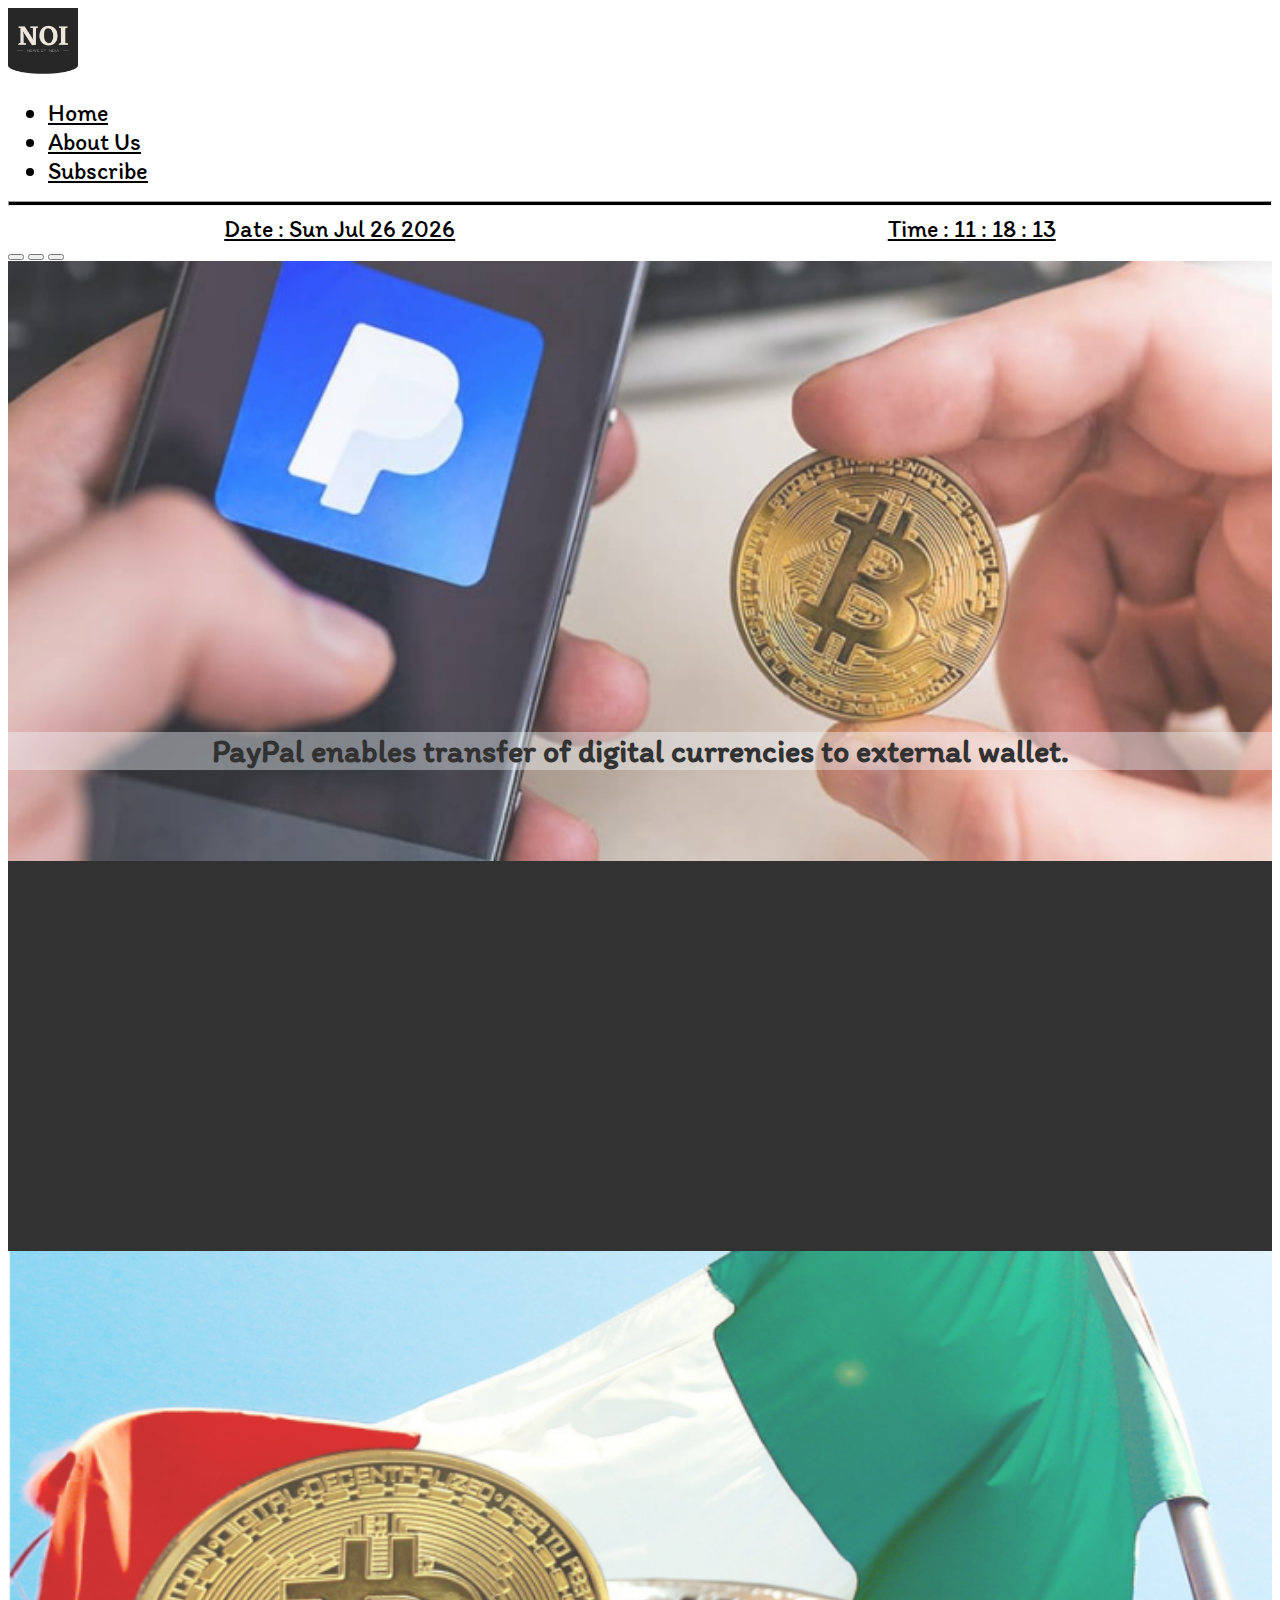
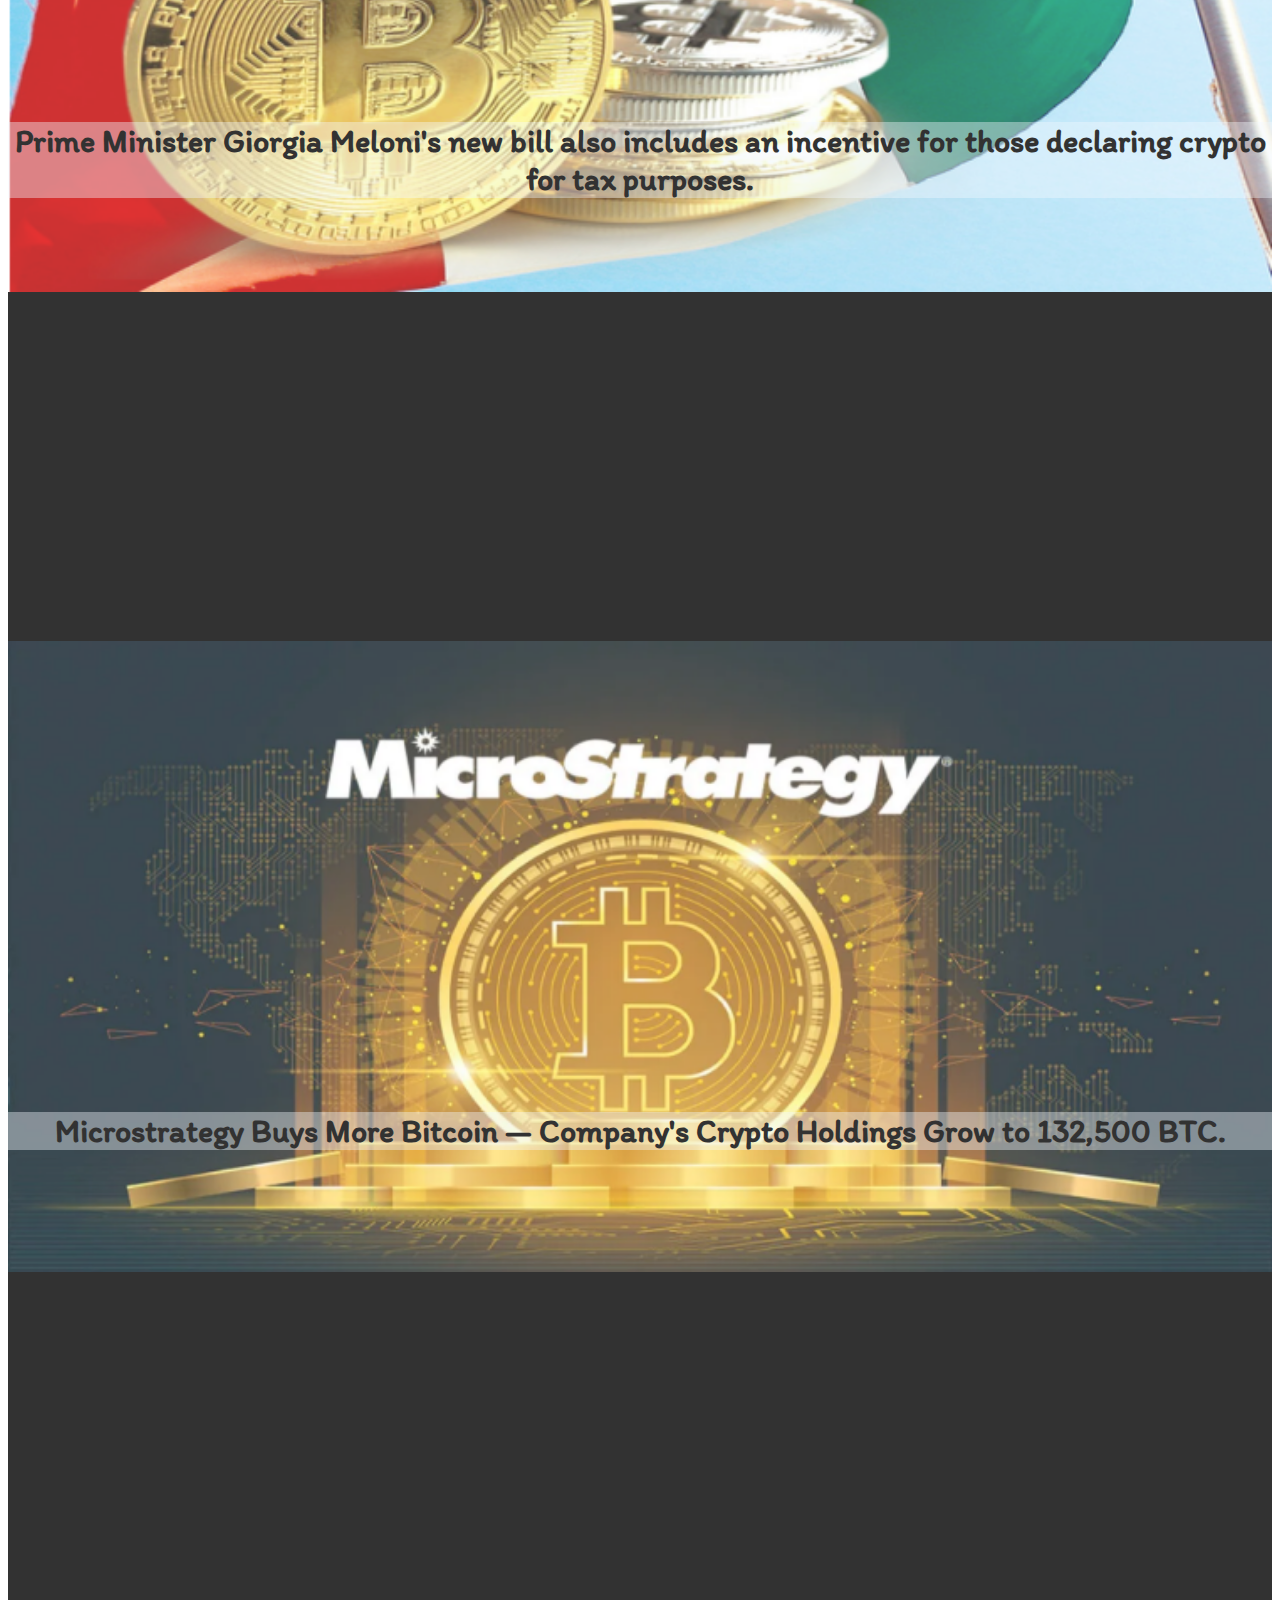
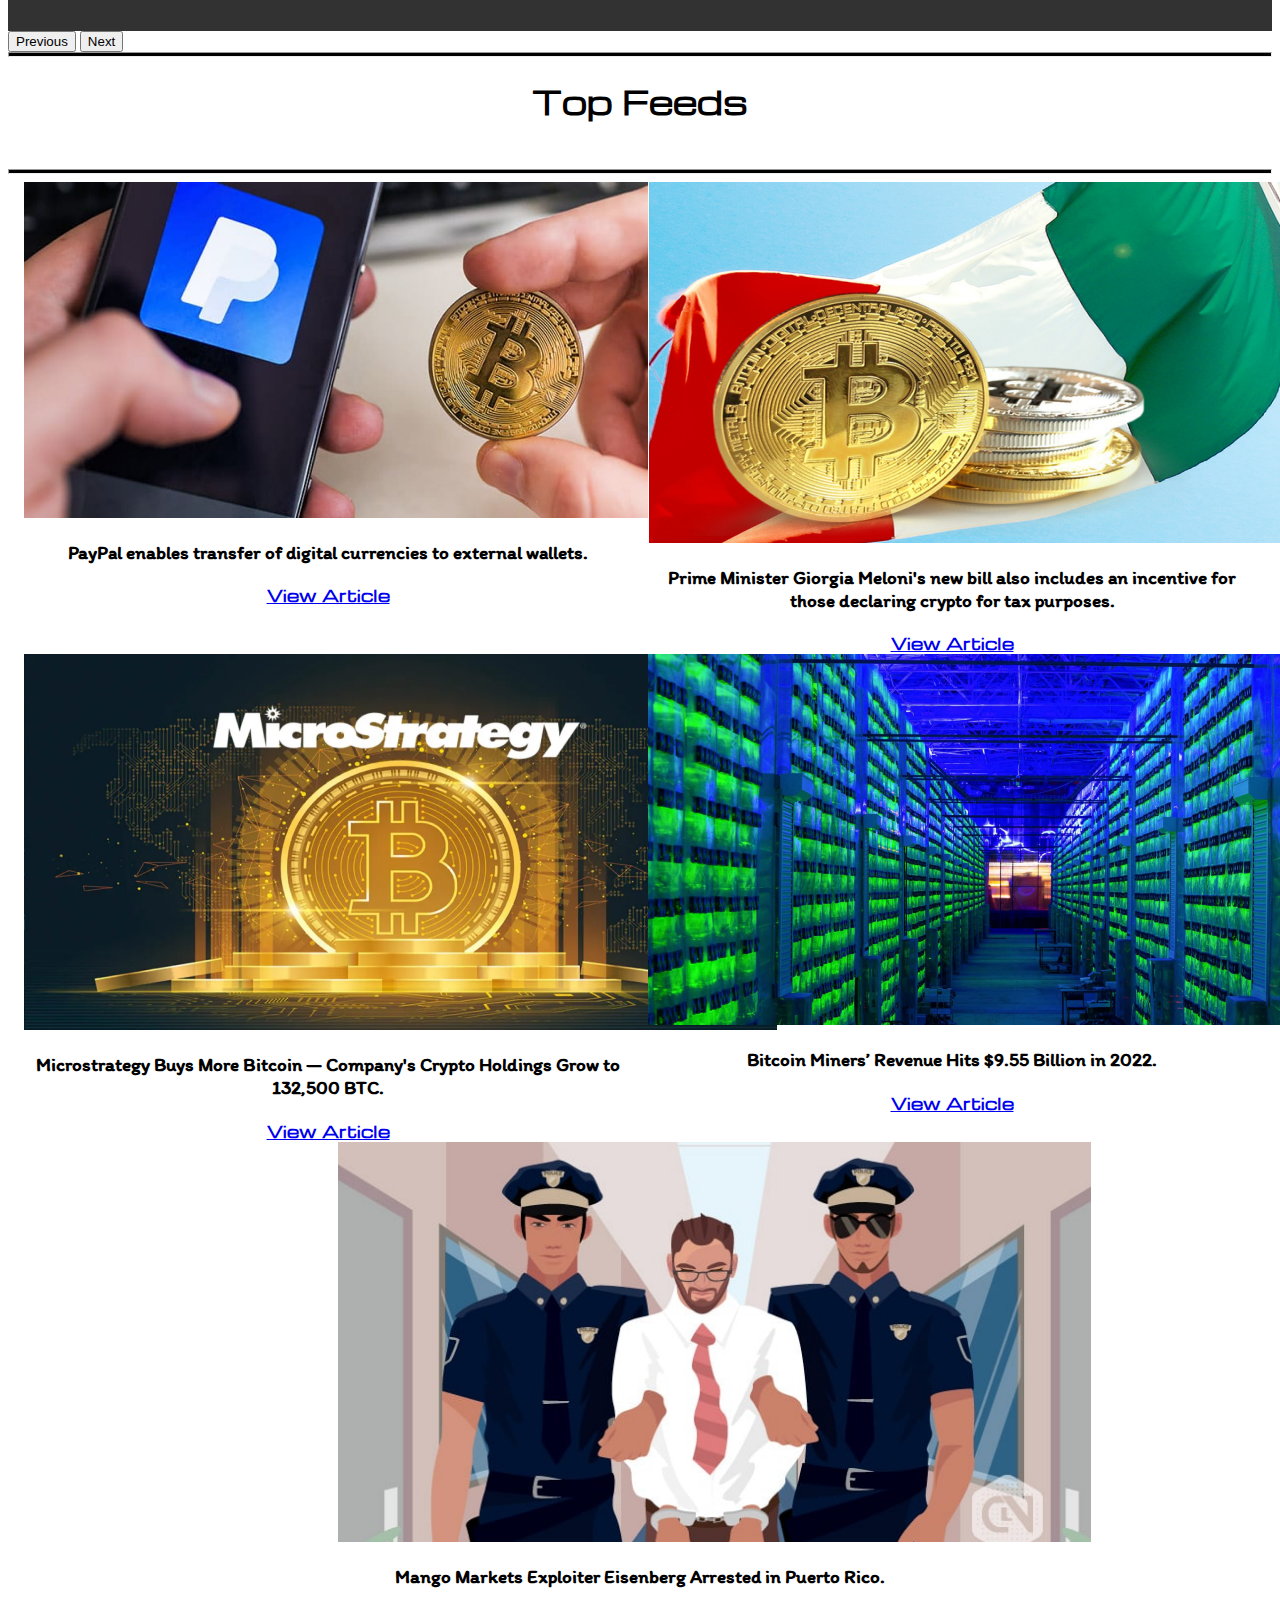
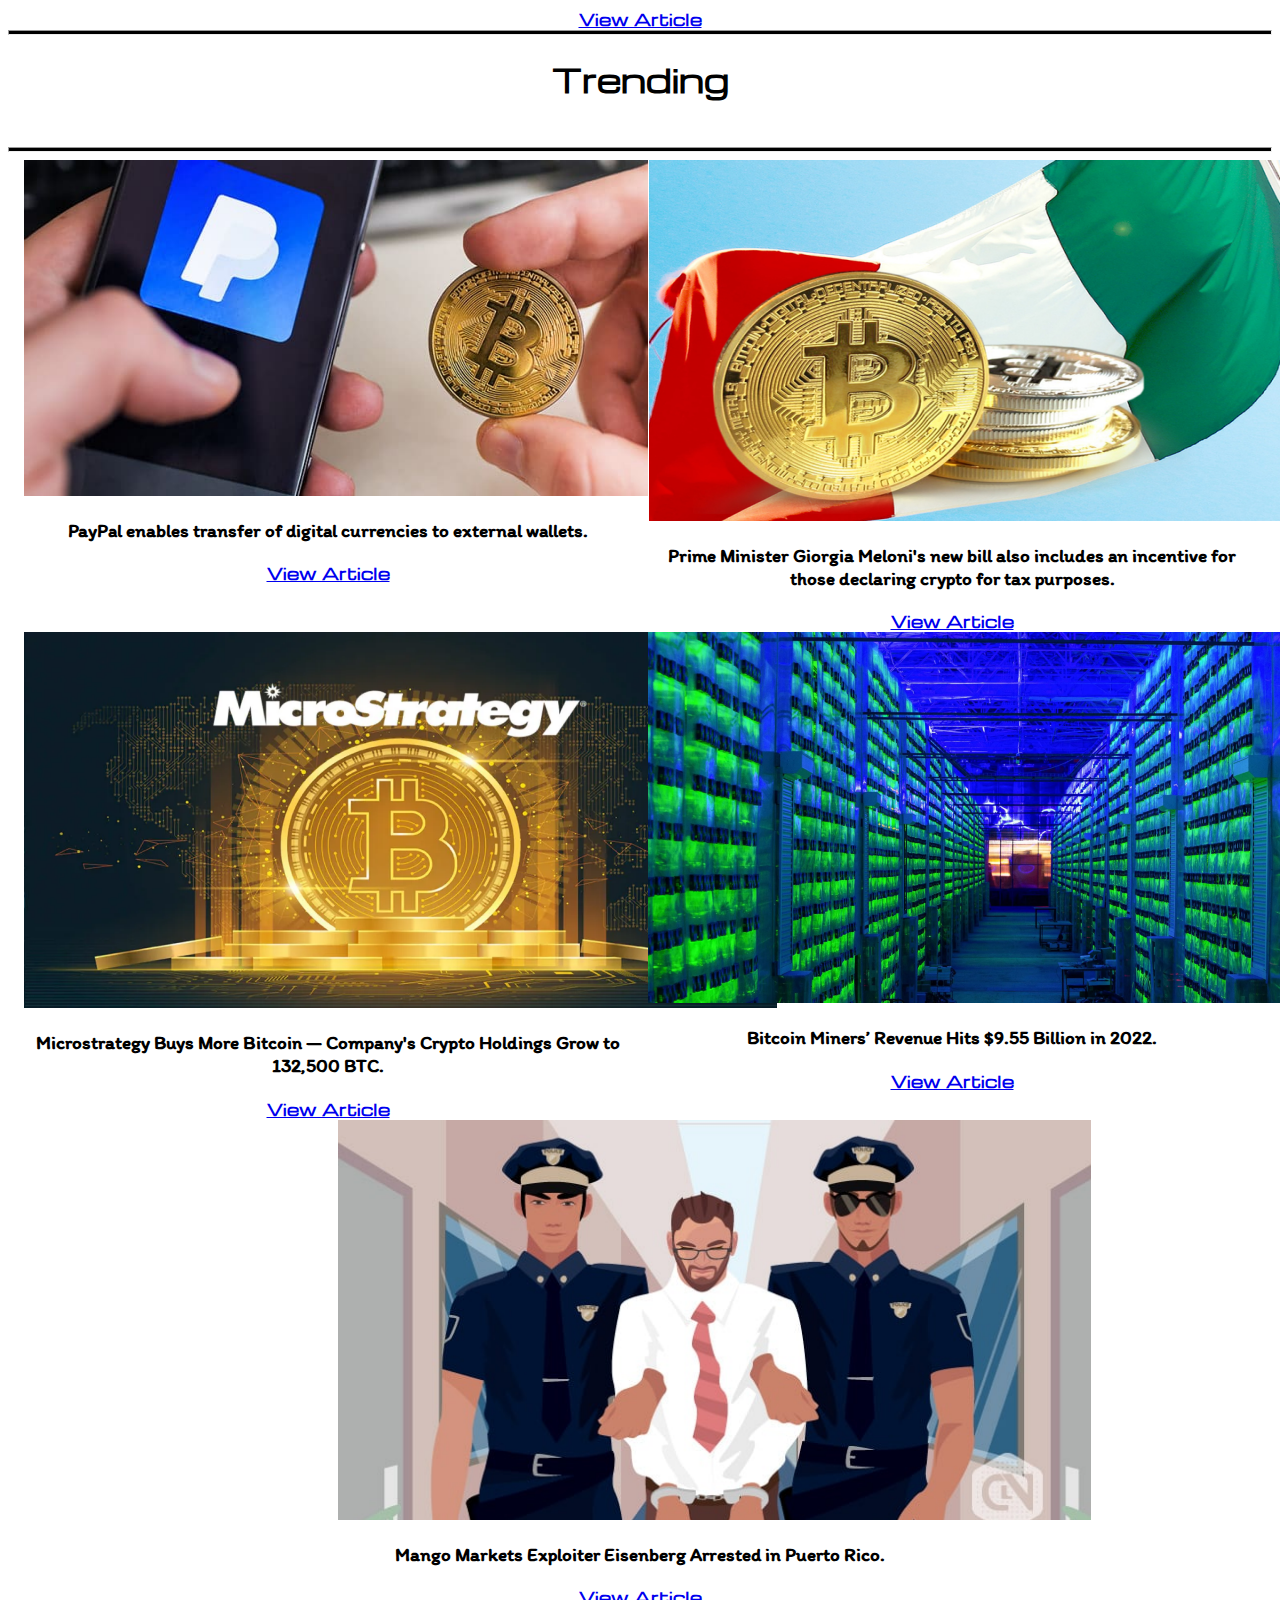
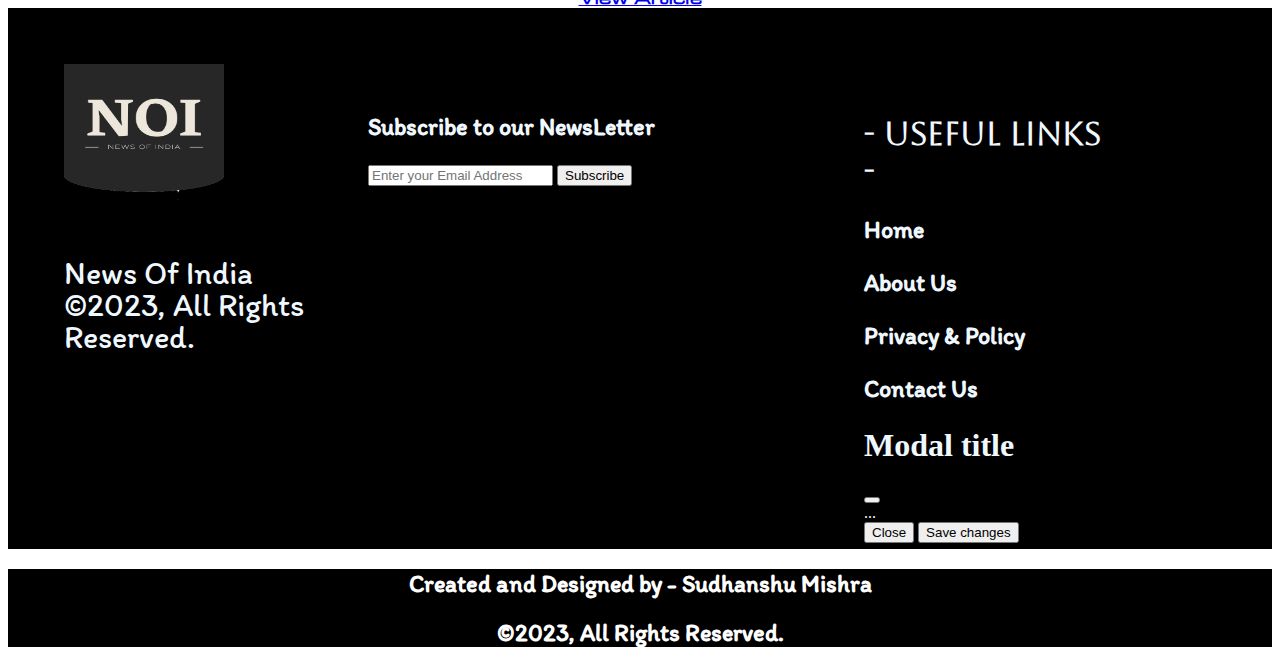
==== index.html @ 15b489b8 "Add files via upload" ====
<!DOCTYPE html>
<html lang="en">
<head>
    <meta charset="UTF-8">
    <meta http-equiv="X-UA-Compatible" content="IE=edge">
    <meta name="viewport" content="width=device-width, initial-scale=1.0">
    <link rel="stylesheet" href="style.css">
    <link href="https://cdn.jsdelivr.net/npm/bootstrap@5.3.0-alpha1/dist/css/bootstrap.min.css" rel="stylesheet"
        integrity="sha384-GLhlTQ8iRABdZLl6O3oVMWSktQOp6b7In1Zl3/Jr59b6EGGoI1aFkw7cmDA6j6gD" crossorigin="anonymous">
        <link rel="shortcut icon" href="images/NoI.png" type="image/x-icon">
    <title>News Of India</title>
</head>
<body>
    <div class="header  container">
        <nav class="navbar navbar-expand-lg bg-tertiary" >
            <img src="images/NoI.png" alt="NoI" id="logo" >
          <div class="container-fluid mx-5">
              <ul class="navbar-nav me-auto mb-2 mb-lg-0">
                  <li class="nav-item mx-3">
                    <a class="nav-link" id="navv" aria-current="page" href="#">Home</a>
                  </li>
                  <li class="nav-item mx-3" >
                    <a class="nav-link" id="navv" href="#">About Us</a>
                  </li>
                  <li class="nav-item mx-3" >
                    <a class="nav-link" id="navv" href="#email">Subscribe</a>
                  </li>
              </ul>
            </div>
            
            <!-- ------------------------------------off canvas----------------------------------------------- -->
    <button class="hamburger btn" type="button" width="35" height="35" data-bs-toggle="offcanvas" data-bs-target="#offcanvasExample" aria-controls="offcanvasExample">
             <svg xmlns="http://www.w3.org/2000/svg" width="35" height="35" fill="currentColor" class="hamburger bi bi-list" viewBox="0 0 16 16" type="button" data-bs-toggle="offcanvas" data-bs-target="#offcanvasExample" aria-controls="offcanvasExample">
             <path fill-rule="evenodd" d="M2.5 12a.5.5 0 0 1 .5-.5h10a.5.5 0 0 1 0 1H3a.5.5 0 0 1-.5-.5zm0-4a.5.5 0 0 1 .5-.5h10a.5.5 0 0 1 0 1H3a.5.5 0 0 1-.5-.5zm0-4a.5.5 0 0 1 .5-.5h10a.5.5 0 0 1 0 1H3a.5.5 0 0 1-.5-.5z"/>
              </svg>
    </button>
<div class="hm">
<div class="offcanvas offcanvas-start" tabindex="-1" id="offcanvasExample" aria-labelledby="offcanvasExampleLabel">
  <div class="offcanvas-header">
    <!-- <h5 class="offcanvas-title" id="offcanvasExampleLabel">Offcanvas</h5> -->
    <button type="button" class="btn-close" data-bs-dismiss="offcanvas" aria-label="Close"></button>
  </div>
  <div class="offcanvas-body">
    <!-- <div>
      Some text as placeholder. In real life you can have the elements you have chosen. Like, text, images, lists, etc.
    </div>
    <div class="dropdown mt-3">
      <button class="btn btn-secondary dropdown-toggle" type="button" data-bs-toggle="dropdown">
        Dropdown button
      </button>
      <ul class="dropdown-menu">
        <li><a class="dropdown-item" href="#">Action</a></li>
        <li><a class="dropdown-item" href="#">Another action</a></li>
        <li><a class="dropdown-item" href="#">Something else here</a></li>
      </ul>
    </div> -->
    <nav class="navbar navbar-expand-lg bg-tertiary" >
      <!-- <img src="images/NoI.png" alt="NoI" id="logo" > -->
    <div class="container-fluid mx-5">
        <ul class="navbar-nav me-auto mb-2 mb-lg-0">
            <li class="nav-itemm mx-3">
              <a class="nav-link" id="navv" aria-current="page" href="#">Home</a>
            </li>
            <li class="nav-itemm mx-3" >
              <a class="nav-link" id="navv" href="#">About Us</a>
            </li>
            <li class="nav-itemm mx-3" >
              <a class="nav-link" id="navv" href="#email">Subscribe</a>
            </li>
        </ul>
      </div>
  </div>
</div>
</div>
<!-- ------------------------------------off canvas----------------------------------------------- -->
</nav>

  </div>
  <hr class="hr">
    <div class="dt my-4">
        <u>
        <div class="date" id="date">
          <!-- Date - 23/02/2023 -->
          Date - DD/MM/YYYY
        </div>
        </u>
        <u>
        <div class="time" id="time">
        <!-- Time - 10:25:50 -->
        Time - HH:MM:SS
        </div>
        </u>
    </div>

    <div id="carouselExampleIndicators" class="carousel slide container">
        <div class="carousel-indicators">
          <button type="button" data-bs-target="#carouselExampleIndicators" data-bs-slide-to="0" class="active" aria-current="true" aria-label="Slide 1"></button>
          <button type="button" data-bs-target="#carouselExampleIndicators" data-bs-slide-to="1" aria-label="Slide 2"></button>
          <button type="button" data-bs-target="#carouselExampleIndicators" data-bs-slide-to="2" aria-label="Slide 3"></button>
        </div>
        <div class="carousel-inner">
          <div class="carousel-item active">
            <div class="content" style="background-image: url(images/news1.png);">
                <h1 class="heading">
                  PayPal enables transfer of digital currencies to external wallet.
                </h1>
            </div>
          </div>
          <div class="carousel-item">
            <div class="content" style="background-image: url(images/news2.png) ;">
              <h1 class="heading">
                Prime Minister Giorgia Meloni's new bill also includes an incentive for those declaring crypto for tax purposes.
              </h1>
            </div>
          </div>
          <div class="carousel-item">
            <div class="content" style="background-image: url(images/news3.png) ;">
              <h1 class="heading">
                Microstrategy Buys More Bitcoin — Company's Crypto Holdings Grow to
                132,500 BTC.
                
                </h1>
            </div>
          </div>
        </div>
        <button class="carousel-control-prev" type="button" data-bs-target="#carouselExampleIndicators" data-bs-slide="prev">
          <span class="carousel-control-prev-icon" aria-hidden="true"></span>
          <span class="visually-hidden">Previous</span>
        </button>
        <button class="carousel-control-next" type="button" data-bs-target="#carouselExampleIndicators" data-bs-slide="next">
          <span class="carousel-control-next-icon" aria-hidden="true"></span>
          <span class="visually-hidden">Next</span>
        </button>
      </div>
      <hr class="hr my-5">
      <div class="tf container">
        <h1>Top Feeds</h1>
        <br>
        <hr class="hr">
        <div class="feeds">

        <div class="card my-4" style="width: 38rem;">
          <img src="images/news1.png" class="card-img-top" alt="...">
          <div class="card-body">
            
            <p class="card-text">PayPal enables transfer of digital currencies to external wallets.</p>
            <a href="#" class="btn btn-primary">View Article</a>
          </div>
        </div>

        <div class="card my-4" style="width: 38rem;">
          <img src="images/news2.png" class="card-img-top" alt="...">
          <div class="card-body">
            
            <p class="card-text">Prime Minister Giorgia Meloni's new bill also includes an incentive for those declaring
              crypto for tax purposes.</p>
            <a href="#" class="btn btn-primary">View Article</a>
          </div>
        </div>

        <div class="card my-4" style="width: 38rem;">
          <img src="images/news3.png" class="card-img-top" alt="...">
          <div class="card-body">
            
            <p class="card-text">Microstrategy Buys More Bitcoin — Company's Crypto Holdings Grow to
              132,500 BTC.</p>
            <a href="#" class="btn btn-primary">View Article</a>
          </div>
        </div>

        <div class="card my-4" style="width: 38rem;">
          <img src="images/news4.png" class="card-img-top" alt="...">
          <div class="card-body">
            
            <p class="card-text">Bitcoin Miners’ Revenue Hits $9.55 Billion in 2022.</p>
            <a href="#" class="btn btn-primary">View Article</a>
          </div>
        </div>

        <div class="card my-4" style="width: 38rem;">
          <img src="images/news5.png" class="card-img-top" alt="...">
          <div class="card-body">
            
            <p class="card-text">Mango Markets Exploiter Eisenberg Arrested in Puerto Rico.</p>
            <a href="#" class="btn btn-primary">View Article</a>
          </div>
        </div>

      </div>
      </div>

      <hr class="hr my-5">
      <div class="tf trending container">
        <h1>Trending</h1>
        <br>
        <hr class="hr">
        <div class="feeds">

        <div class="card my-4" style="width: 38rem;">
          <img src="images/news1.png" class="card-img-top" alt="...">
          <div class="card-body">
            
            <p class="card-text">PayPal enables transfer of digital currencies to external wallets.</p>
            <a href="#" class="btn btn-primary">View Article</a>
          </div>
        </div>

        <div class="card my-4" style="width: 38rem;">
          <img src="images/news2.png" class="card-img-top" alt="...">
          <div class="card-body">
            
            <p class="card-text">Prime Minister Giorgia Meloni's new bill also includes an incentive for those declaring
              crypto for tax purposes.</p>
            <a href="#" class="btn btn-primary">View Article</a>
          </div>
        </div>

        <div class="card my-4" style="width: 38rem;">
          <img src="images/news3.png" class="card-img-top" alt="...">
          <div class="card-body">
            
            <p class="card-text">Microstrategy Buys More Bitcoin — Company's Crypto Holdings Grow to
              132,500 BTC.</p>
            <a href="#" class="btn btn-primary">View Article</a>
          </div>
        </div>

        <div class="card my-4" style="width: 38rem;">
          <img src="images/news4.png" class="card-img-top" alt="...">
          <div class="card-body">
            
            <p class="card-text">Bitcoin Miners’ Revenue Hits $9.55 Billion in 2022.</p>
            <a href="#" class="btn btn-primary">View Article</a>
          </div>
        </div>
        <div class="card my-4" style="width: 38rem;">
          <img src="images/news5.png" class="card-img-top" alt="...">
          <div class="card-body">
            
            <p class="card-text">Mango Markets Exploiter Eisenberg Arrested in Puerto Rico.</p>
            <a href="#" class="btn btn-primary">View Article</a>
          </div>
        </div>

      </div>
      </div>

      <footer class="footer my-2">
        <!-- <h1>FOOTER</h1> -->
        <div class="footer-l">
          <img src="images/NoI.png" class="flogo" alt="NewsOfIndia">
          <br>
          <br>
          <p class="noinfo">News Of India <br>
            ©2023, All Rights Reserved. 
          <br>
          </p>
        </div>
        <div class="footer-m">
          <div class="subs">
            <h3>Subscribe to our NewsLetter</h3>
            <input type="email" placeholder="Enter your Email Address " class="form-control my-3" id="email">
            <button class="btn btn-primary my-3">Subscribe</button>
          </div>
        </div>
        <div class="footer-r">
          <h2>- Useful Links -</h2>
          <a href="#"><h3>Home</h3></a>
          <a href="#"><h3>About Us</h3></a>
          <a href="#"><h3>Privacy & Policy</h3></a>
          <a href="#" ><h3>Contact Us</h3></a>


          <div class="modal fade" id="exampleModal" tabindex="-1" aria-labelledby="exampleModalLabel" aria-hidden="true">
            <div class="modal-dialog">
              <div class="modal-content">
                <div class="modal-header">
                  <h1 class="modal-title fs-5" id="exampleModalLabel">Modal title</h1>
                  <button type="button" class="btn-close" data-bs-dismiss="modal" aria-label="Close"></button>
                </div>
                <div class="modal-body">
                  ...
                </div>
                <div class="modal-footer">
                  <button type="button" class="btn btn-secondary" data-bs-dismiss="modal">Close</button>
                  <button type="button" class="btn btn-primary">Save changes</button>
                </div>
              </div>
            </div>
          </div>
    </div>
  </footer>
  
  </footer>
  <footer class="credits">
    <div class="foot">
      <h2>Created and Designed by - Sudhanshu Mishra</h2>
      <h2>©2023, All Rights Reserved. </h2>
    </div>
  </footer>

    <script src="script.js"></script>
    <script src="https://cdn.jsdelivr.net/npm/bootstrap@5.3.0-alpha1/dist/js/bootstrap.bundle.min.js"
        integrity="sha384-w76AqPfDkMBDXo30jS1Sgez6pr3x5MlQ1ZAGC+nuZB+EYdgRZgiwxhTBTkF7CXvN"
        crossorigin="anonymous"></script>
</body>

</html>
---- style.css ----
@import url('https://fonts.googleapis.com/css2?family=Aboreto&family=Arvo:wght@700&family=Babylonica&family=Calistoga&family=DynaPuff:wght@400;600&family=Itim&family=Michroma&family=Poppins:wght@300&display=swap');
#logo{
    height: 70px;
    width: 70px;
}
.hamburger{
    display: none;
}
.hm{
    display: none;
}
#navv {
    color: rgb(0, 0, 0);
}
.nav-item {
    font-family: itim;
    font-size: 1.5rem;
}

.hr{
    margin-top: -15px;
    background-color: black;
    height: 3px;
}
.nav-item :hover{
    transition: 1s ease-in;
    border-bottom: 3px solid black;
}
.hr{
    margin-top: 0 !important;
}
.dt {
    display: flex;
    justify-content: space-around;
    font-size: larger;
    font-family: itim;
    font-size: x-large;
}
.heading{
    color: black;
    font-size: 2rem;
    text-align: center;
    font-family: itim;
    background-color: rgba(240, 248, 255, 0.403);

}
.content{
    background-color: black;
    background-repeat: no-repeat;
    background-position: center top;
    background-size:contain;
    height: 60vh;
    width: auto;
    opacity: 80%;
    padding-top: 50vh;
}
.tf{
    text-align: center;
    font-family: michroma ;
    font-weight: bold;
}
.feeds{
    display:flex;
    flex-wrap: wrap;
    justify-content: space-evenly;
    overscroll-behavior-block:auto;
}
.card-text{
    font-family: itim;
    font-size: larger;
}

/* ----------------------FOOTER------------------------------ */
.footer{
    height: auto;
    width: auto;
    background-color: black;
    padding: 3rem;
    display: flex;
    position: sticky;
    
}
.footer a{
    text-decoration: none;
    color: aliceblue;
}
.footer a  :hover{
    text-decoration: none;
    font-weight:bolder;
}
.flogo{
    height: 8.5rem;
    width: 10rem;
}
.noinfo{
    font-size: 2rem;
    line-height: 2rem;
    font-family: itim;
}

.footer-l{
    margin: 0.5rem;
    height: 45vh;
    width: 20vw;
    color: aliceblue;
    line-height: 20px;
}
.footer-l .p{
    height: auto;
    width: auto;
}
.footer-m{
    margin: 0.5rem;
    padding-top: 1.5rem;
    padding-left: 2rem;
    height: 45vh;
    width: 35vw;
    color: aliceblue;
}
.footer-m ul{
    list-style-type: none;
}
.footer-m h2{
    font-weight: bold;
    font-size: 2.5rem;
    font-family: aboreto;
}
.footer-m h3{
    font-size: 1.5rem;
    margin-top: 1.5rem;
    font-family: itim;
}
.footer-r{
    margin: 0.5rem;
    padding-top: 1.5rem;
    padding-left: 2rem;
    height: 45vh;
    width: 20vw;
    color: aliceblue;
}
.footer-r h2{
    font-weight: bold;
    font-size: 2rem;
    font-family: aboreto;
}
.footer-r h3{
    font-size: 1.5rem;
    margin-top: 1.5rem;
    font-family: itim;
}

.credits{
    font-family: itim;
    background-color: black;
    color: white;
    text-align: center;
}



@media (max-width: 768px){
    .navbar{
        flex-wrap: nowrap !important;
    }
    .nav-item{
        display: none;
    }
    .nav-itemm{
        font-family: itim;
        font-size: 1.5rem;
    }
    .nav-itemm :hover{
        transition: 0.5s ease-in;
        border-bottom: 3px solid black;
    }
    .hamburger{
        display: block;
        padding-right: 0 !important;
    }
    .hm{
        display: block;
    }
    .dt{
        font-size: medium;
        /* flex-direction: column; */
        align-items: center;
    }
    .content{
        height: 25vh;
        padding-top: 17vh;
    }
    .heading{
        font-size: large;
    }
    .footer{
        display: flex;
        flex-direction: column;
    }
    .footer-l{
        margin: 0.25rem;
        height: auto;
        width: auto;
        color: aliceblue;
        line-height: 10px;
    }
    .footer-m{
        margin: 0.25rem;
        padding-top: 0.75rem;
        padding-left: 1rem;
        height: auto;
        width: auto;
    }
    .footer-m h2{
        font-size: 1.5rem;
    }
    .footer-m h3{
        font-size: 0.75 rem;
        margin-top: 0.5rem;
    }


    .footer-r{
        margin: 0.25rem;
        padding-left: 1rem;
        height: auto;
        width: auto;
        line-height: 10px;
    }
    .footer-r h2{
        font-size: 1.5rem;
    }
    .footer-r h3{
        font-size: 1.5rem;
        margin-top: 0.75rem;
    }
    }
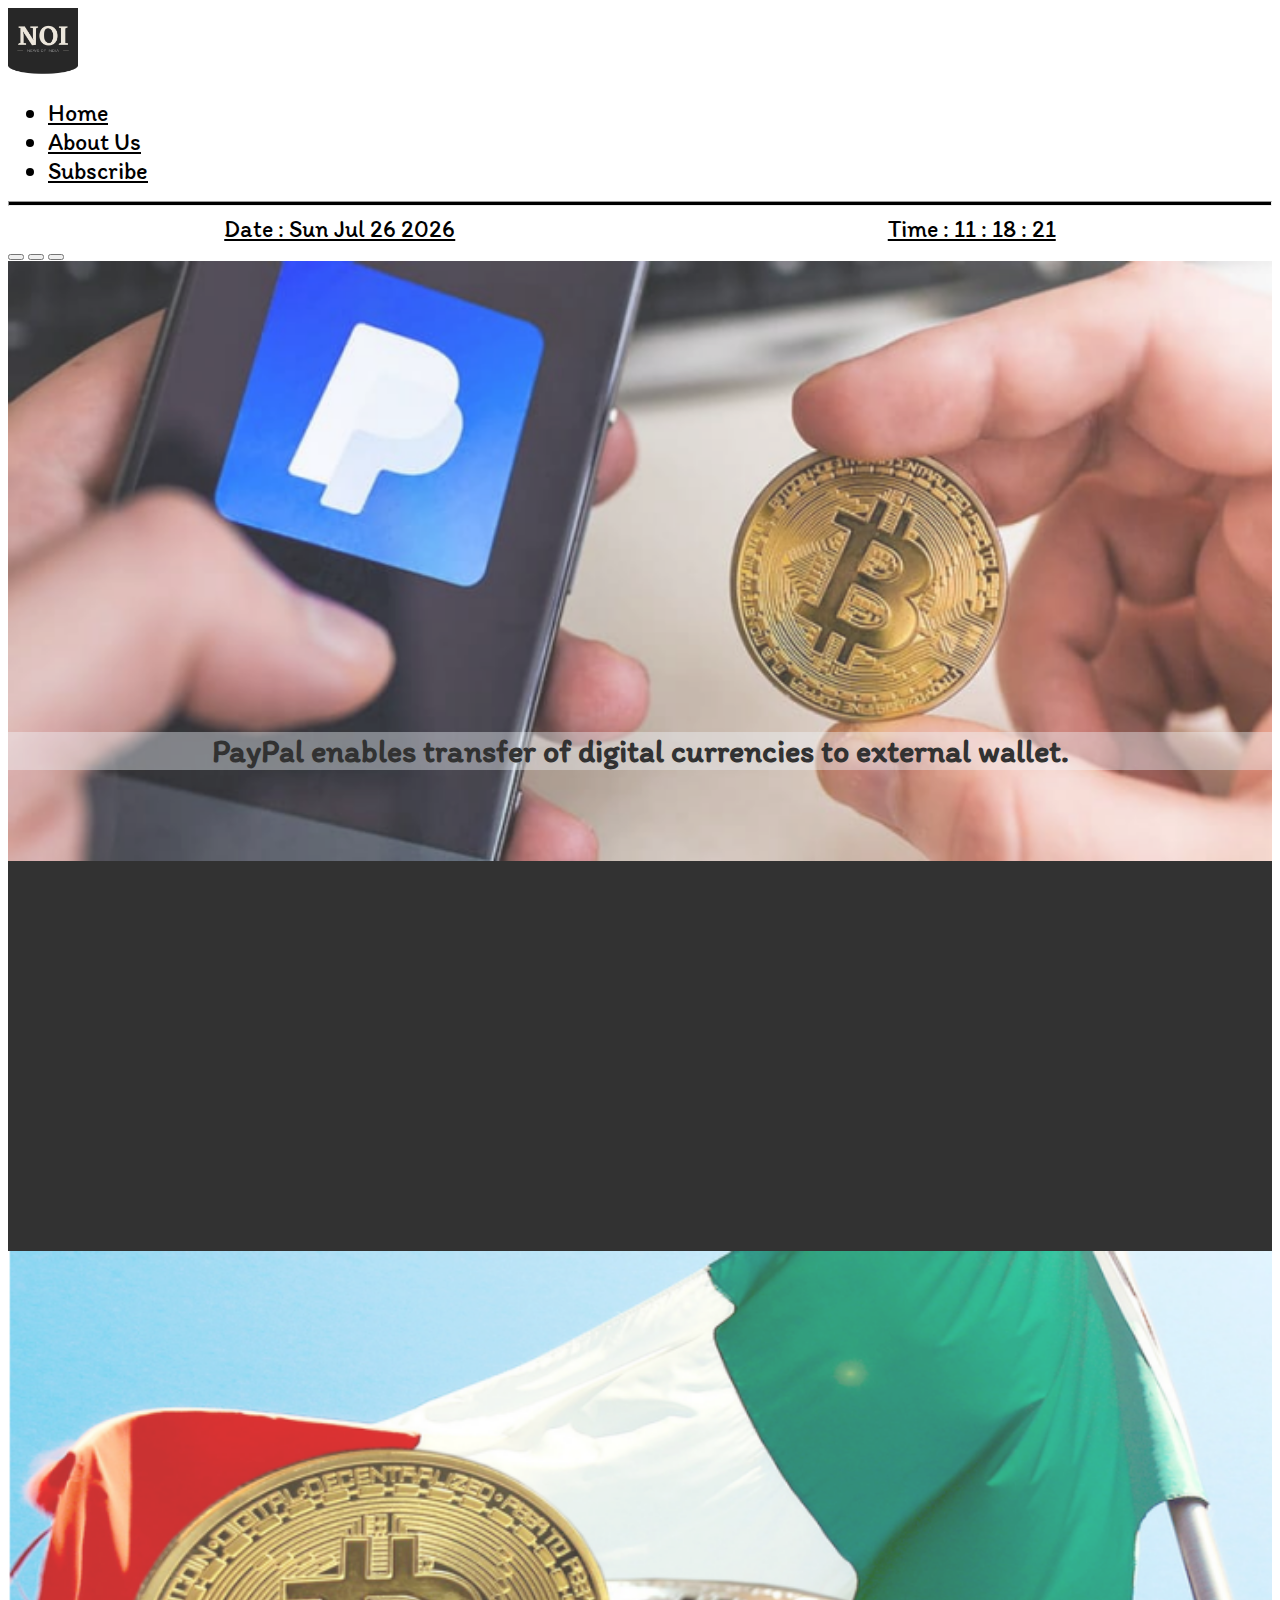
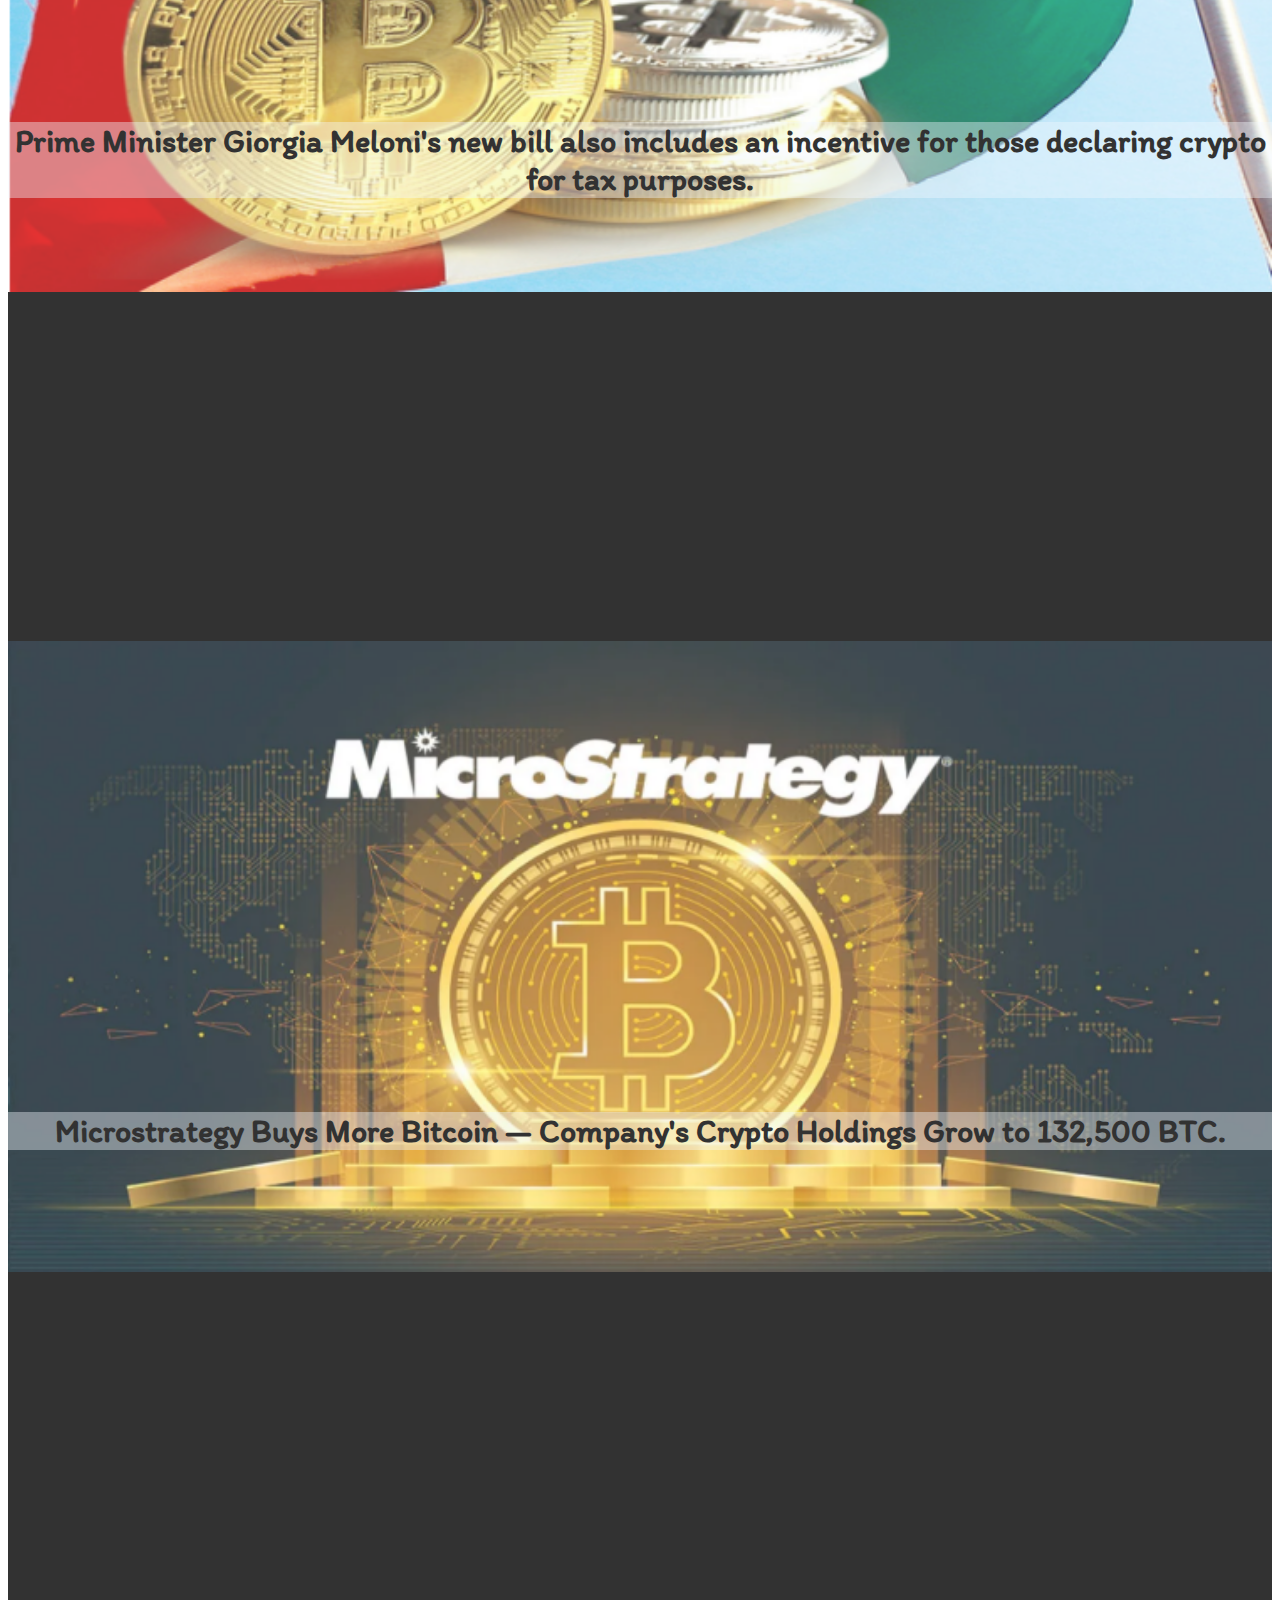
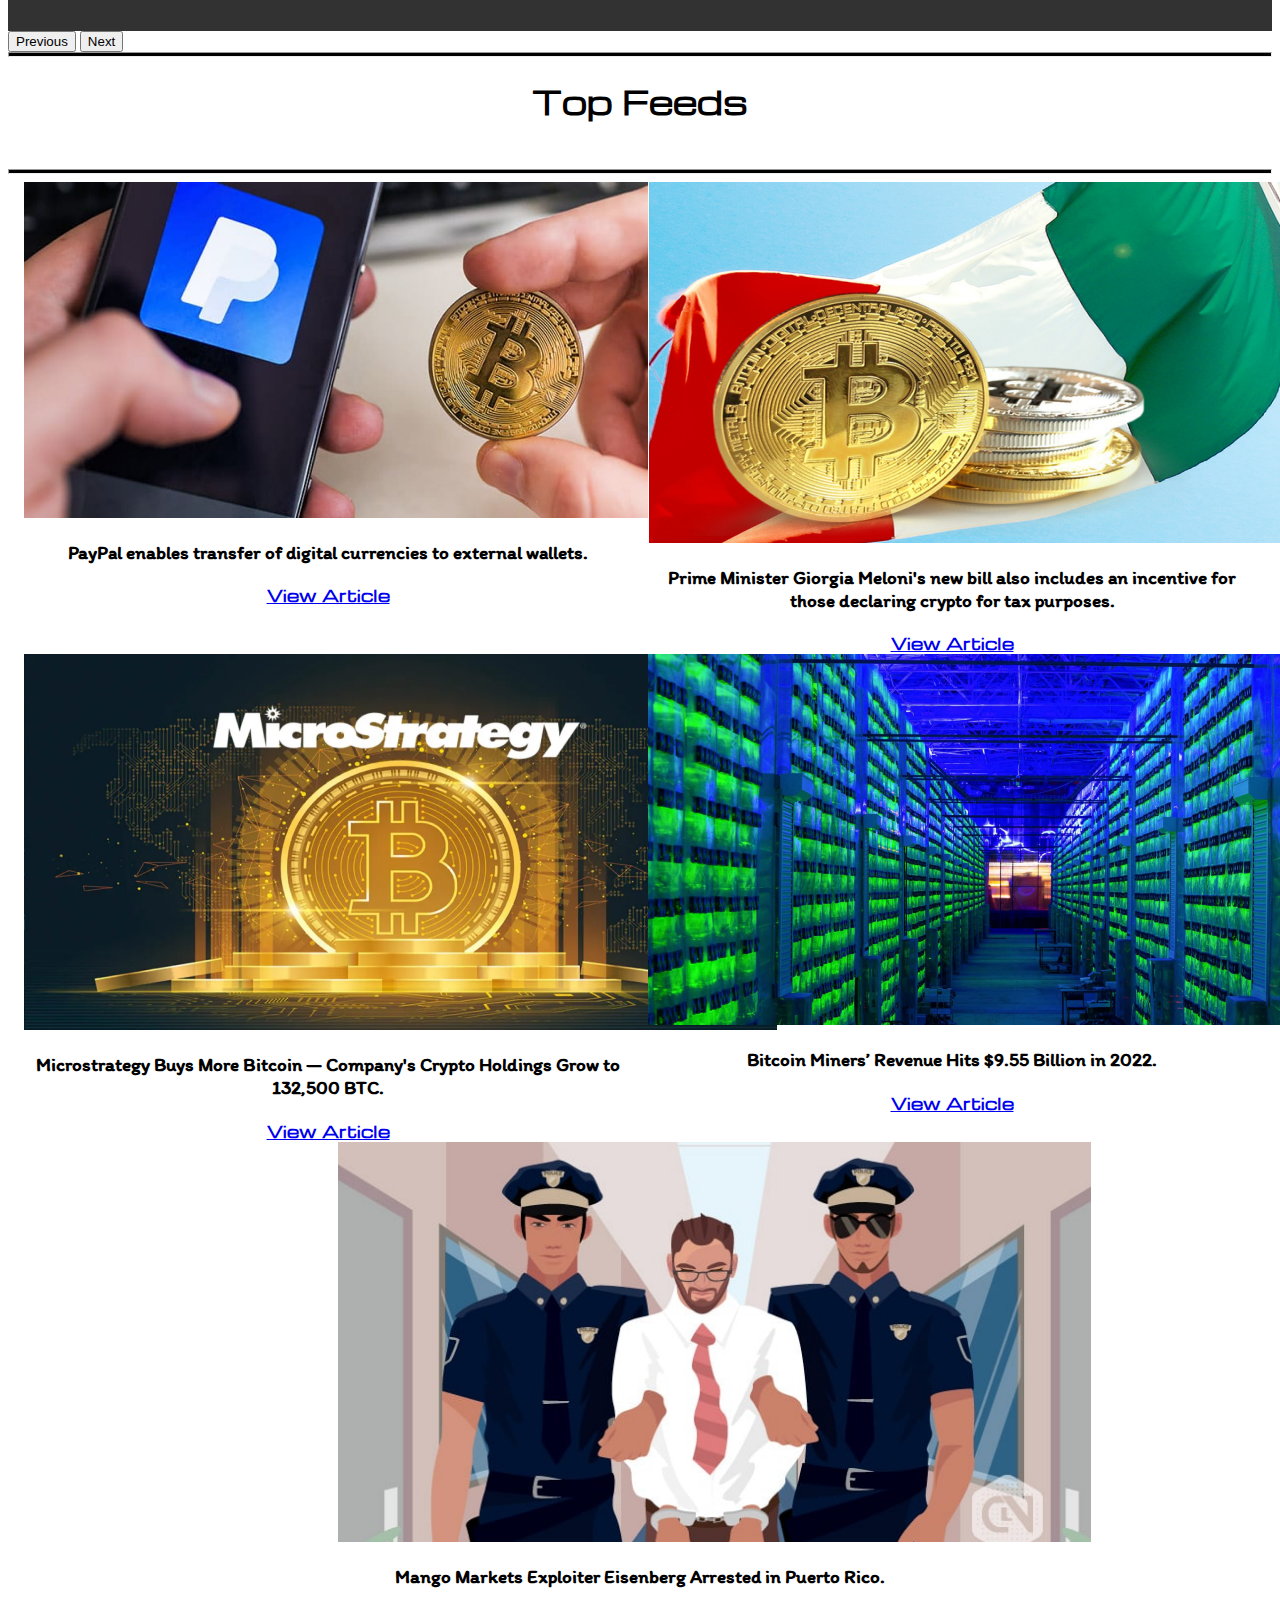
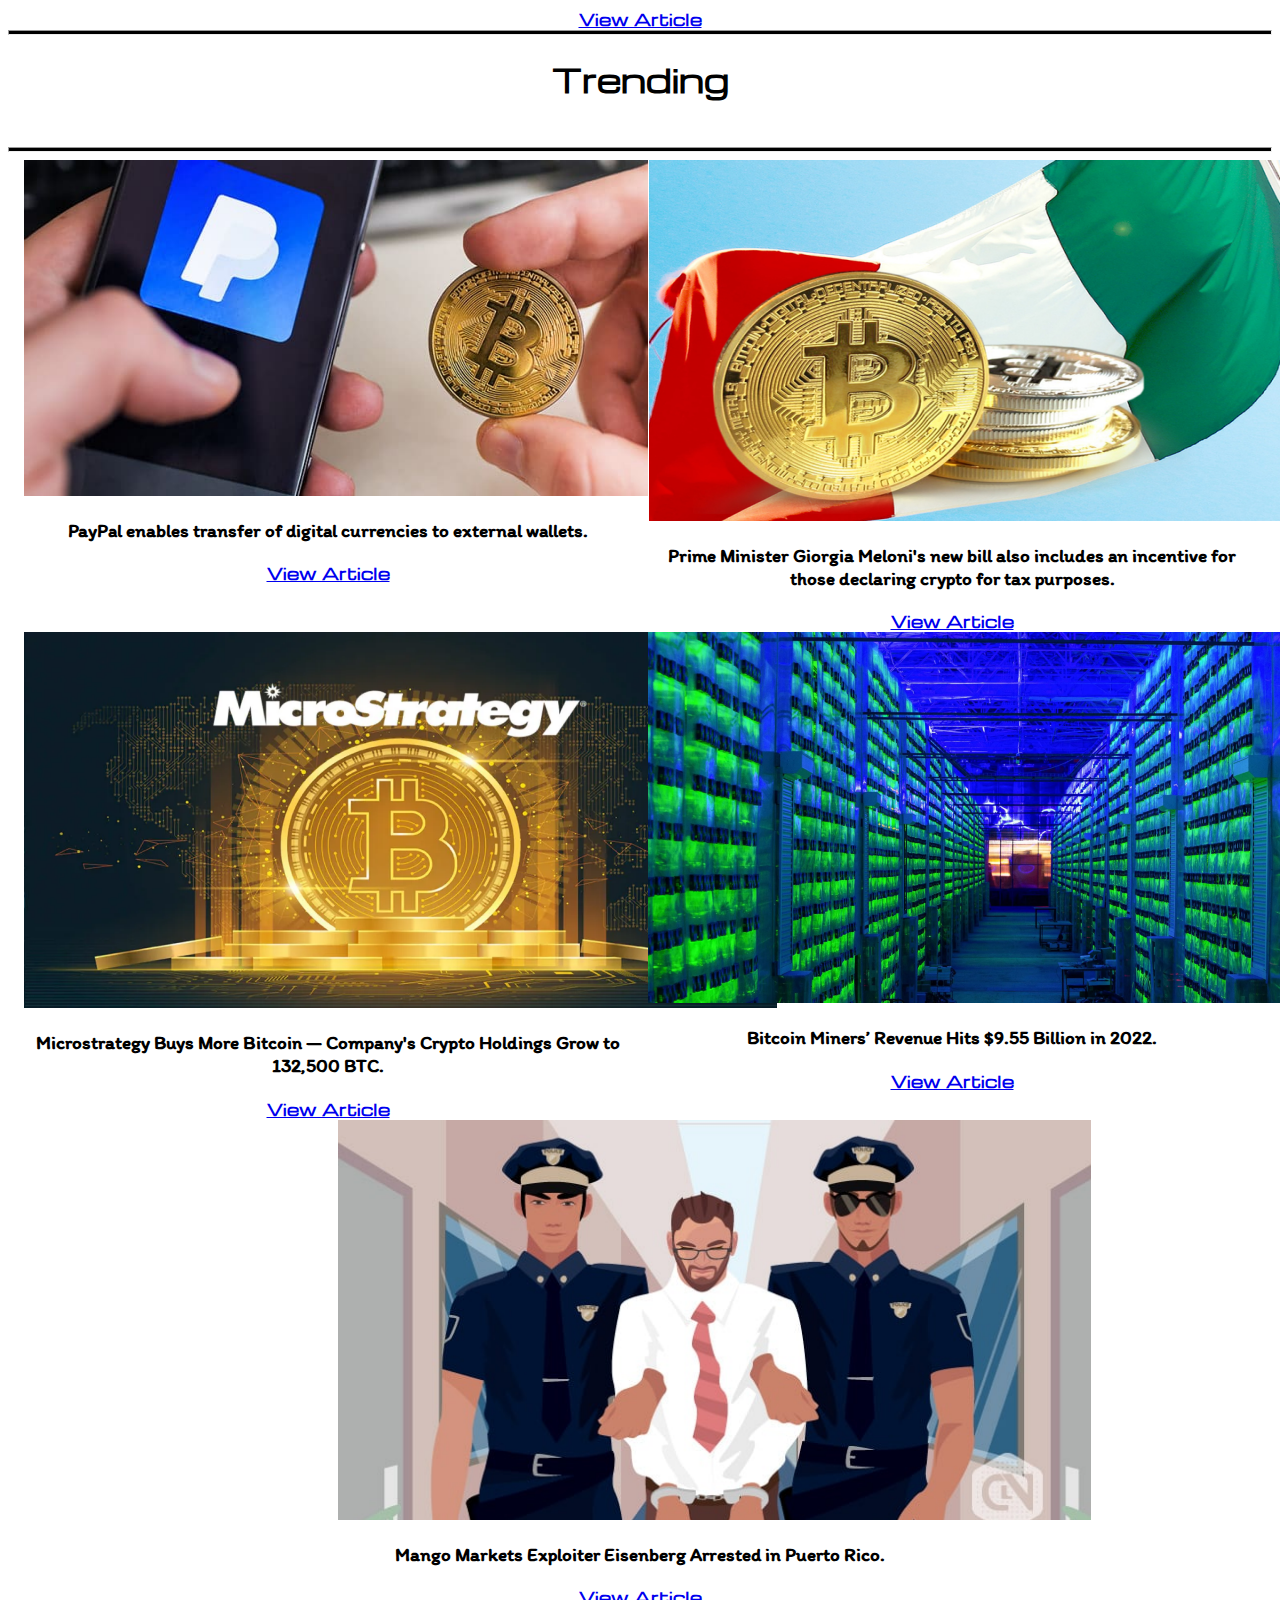
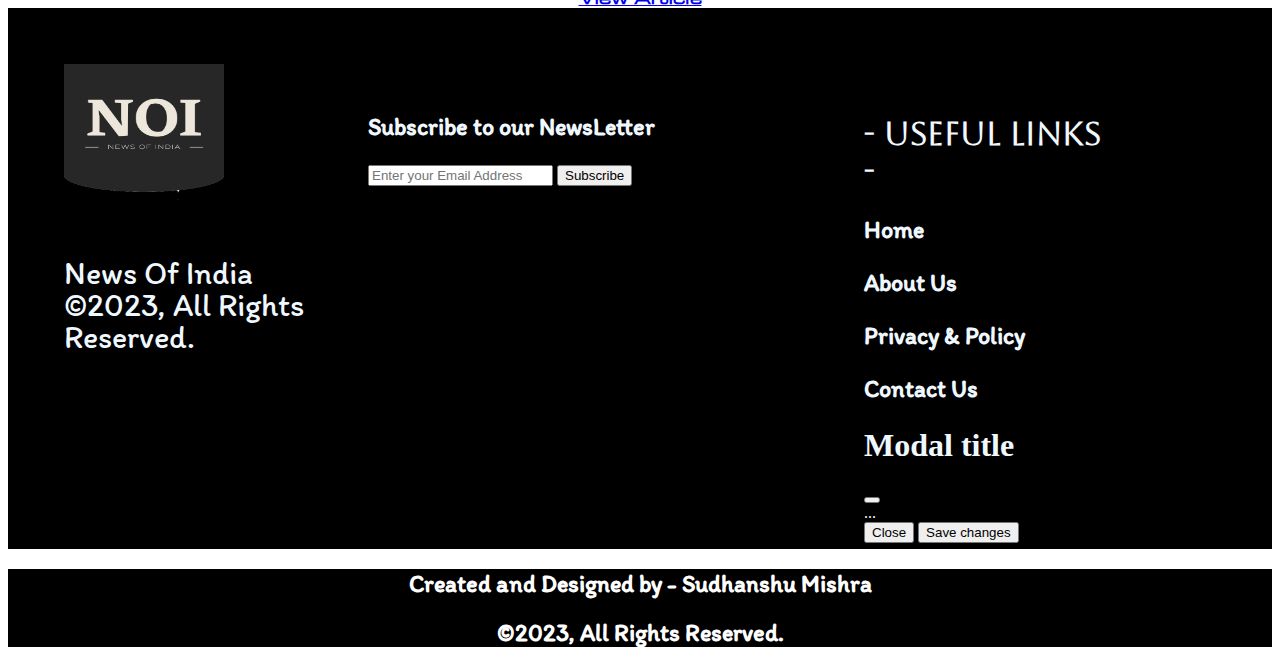
==== commit 0127ee5d: "Update index.html" ====
--- a/index.html
+++ b/index.html
@@ -8,7 +8,7 @@
     <link href="https://cdn.jsdelivr.net/npm/bootstrap@5.3.0-alpha1/dist/css/bootstrap.min.css" rel="stylesheet"
         integrity="sha384-GLhlTQ8iRABdZLl6O3oVMWSktQOp6b7In1Zl3/Jr59b6EGGoI1aFkw7cmDA6j6gD" crossorigin="anonymous">
         <link rel="shortcut icon" href="images/NoI.png" type="image/x-icon">
-    <title>News Of India</title>
+    <title>News Of India - Get the latest News of India</title>
 </head>
 <body>
     <div class="header  container">
@@ -305,4 +305,4 @@
         crossorigin="anonymous"></script>
 </body>
 
-</html>+</html>
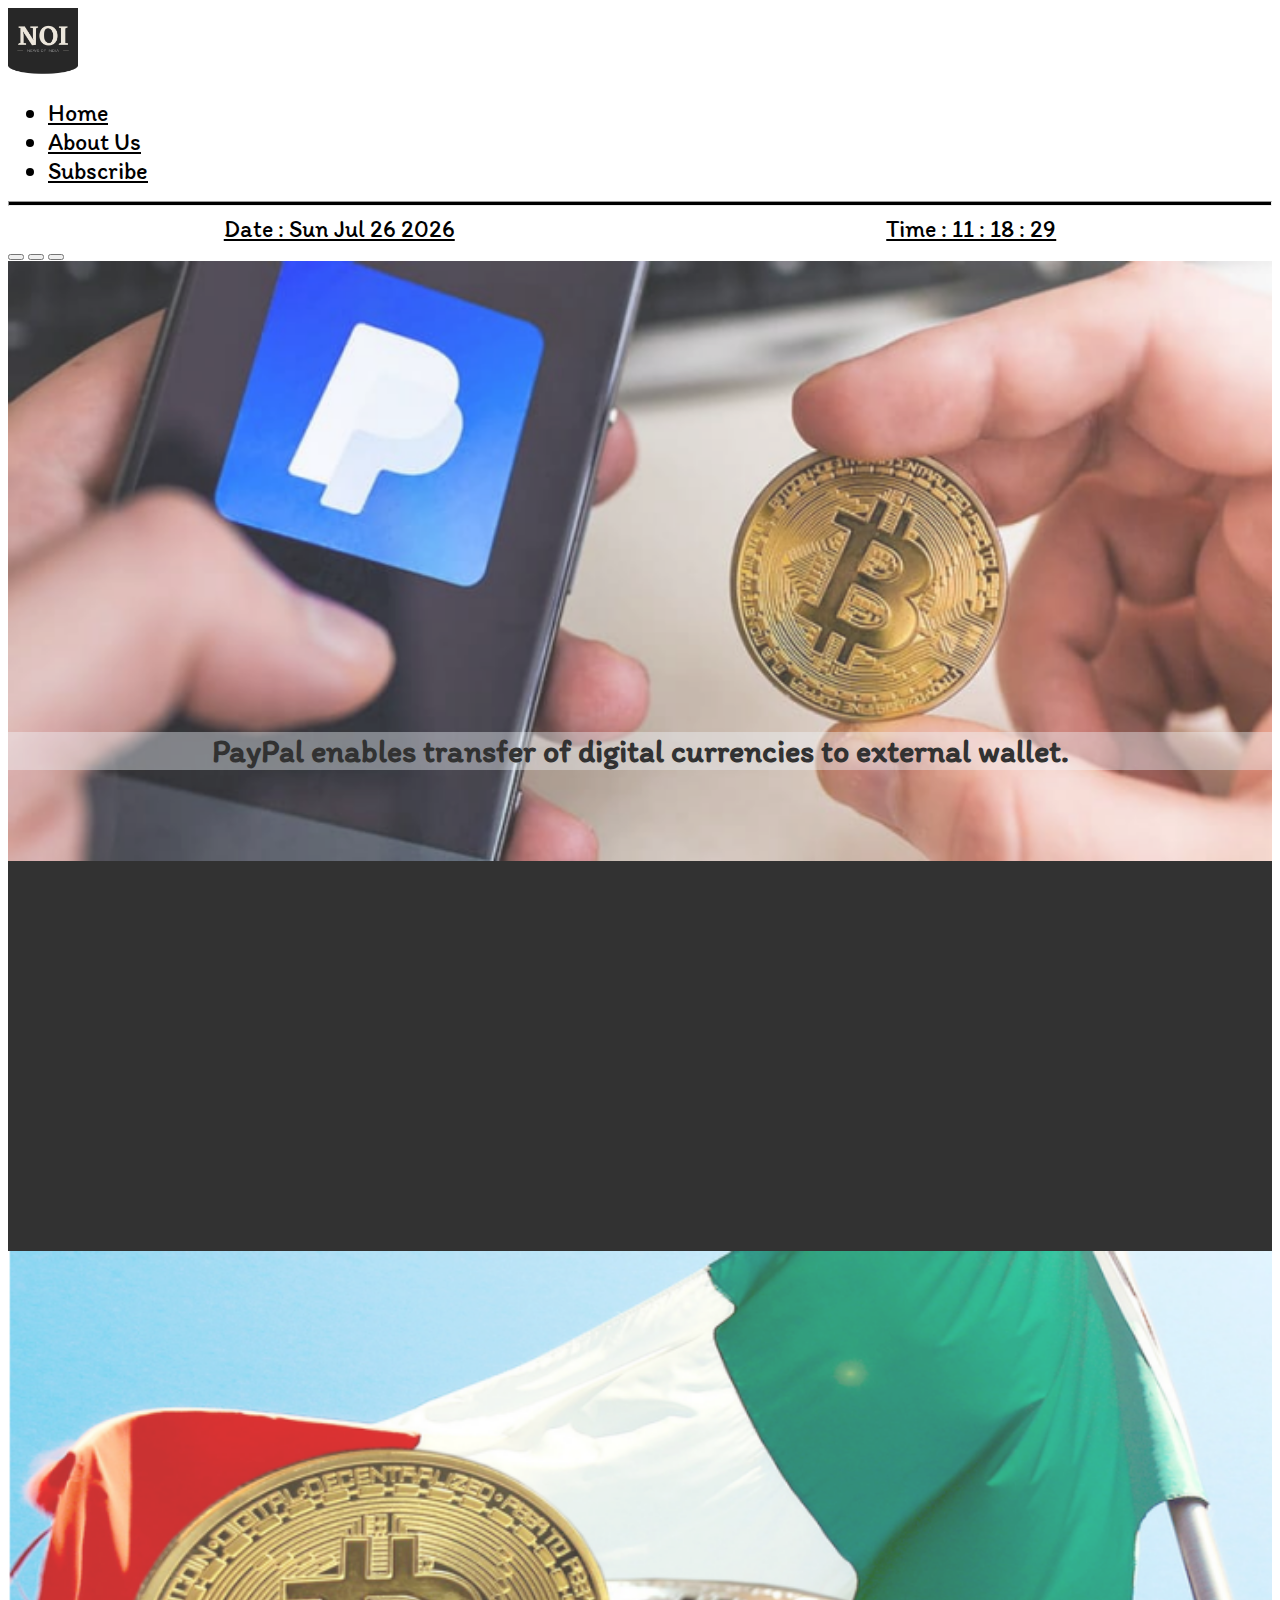
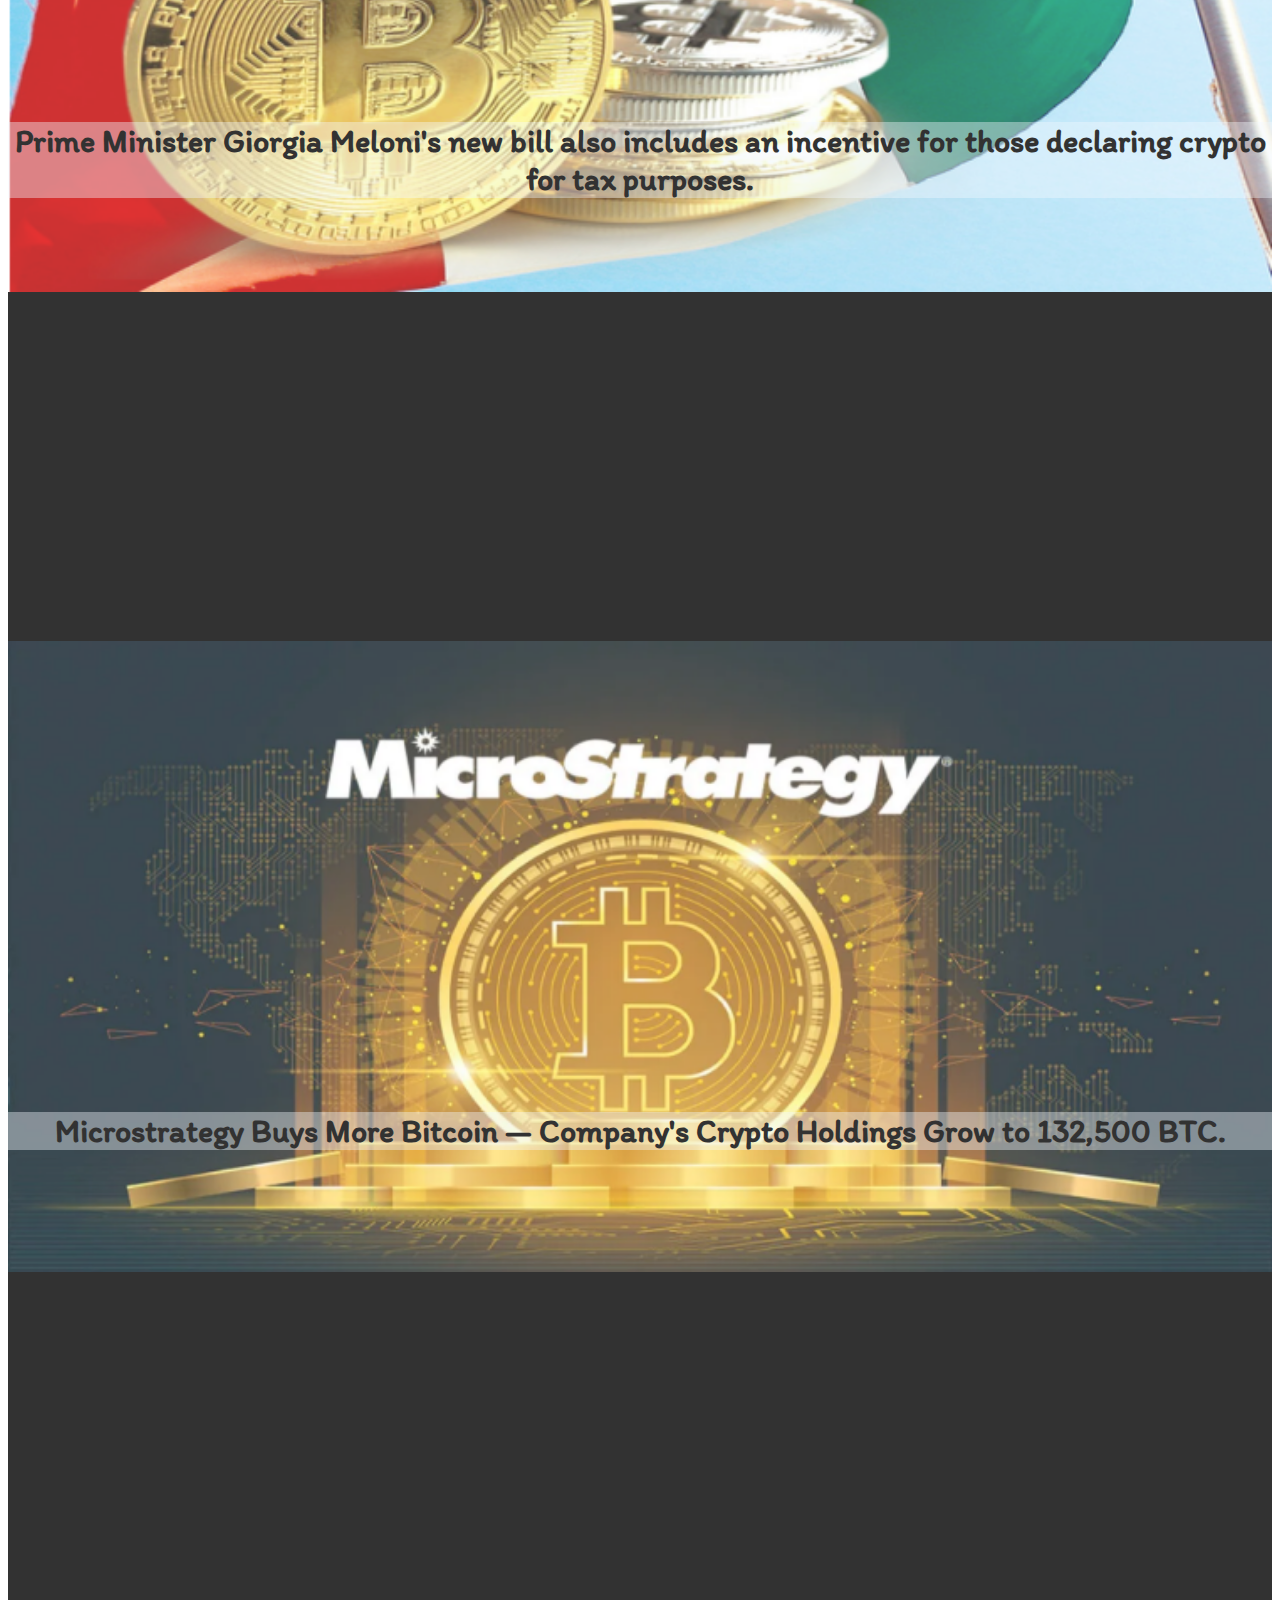
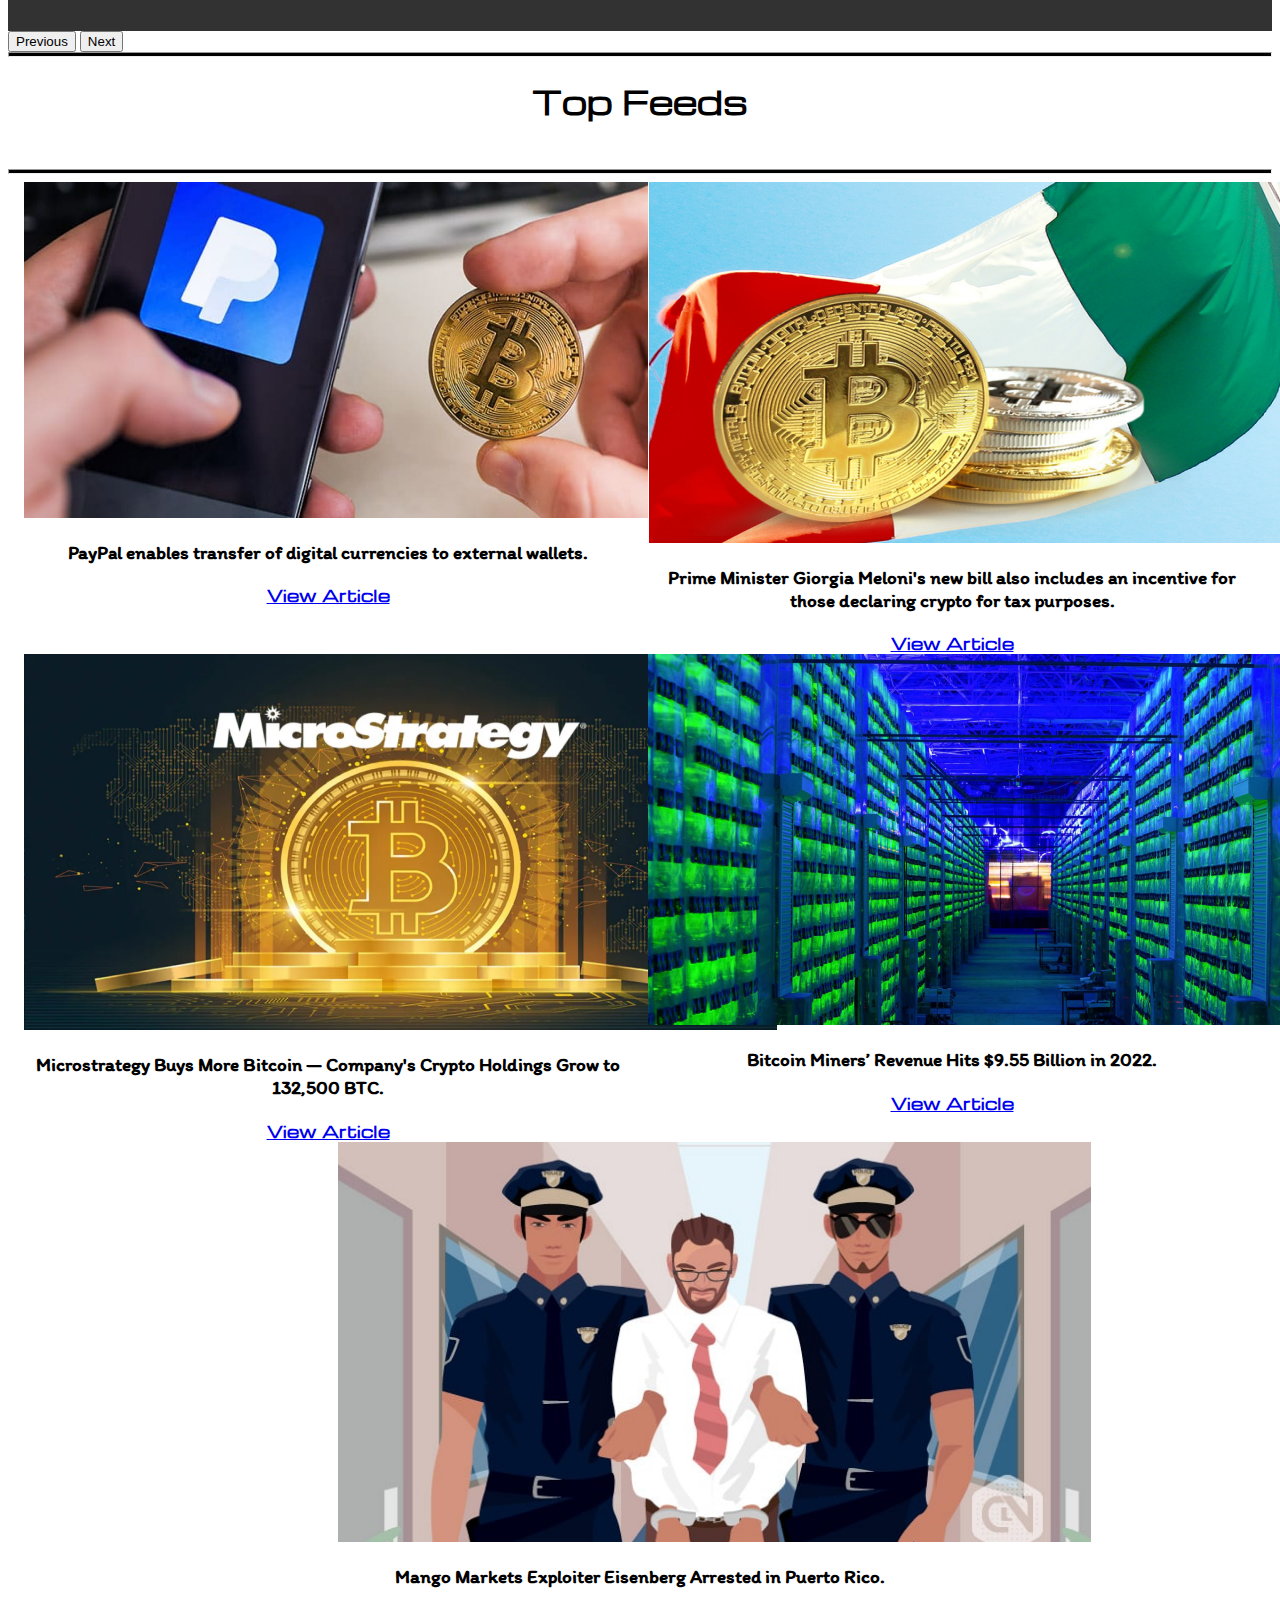
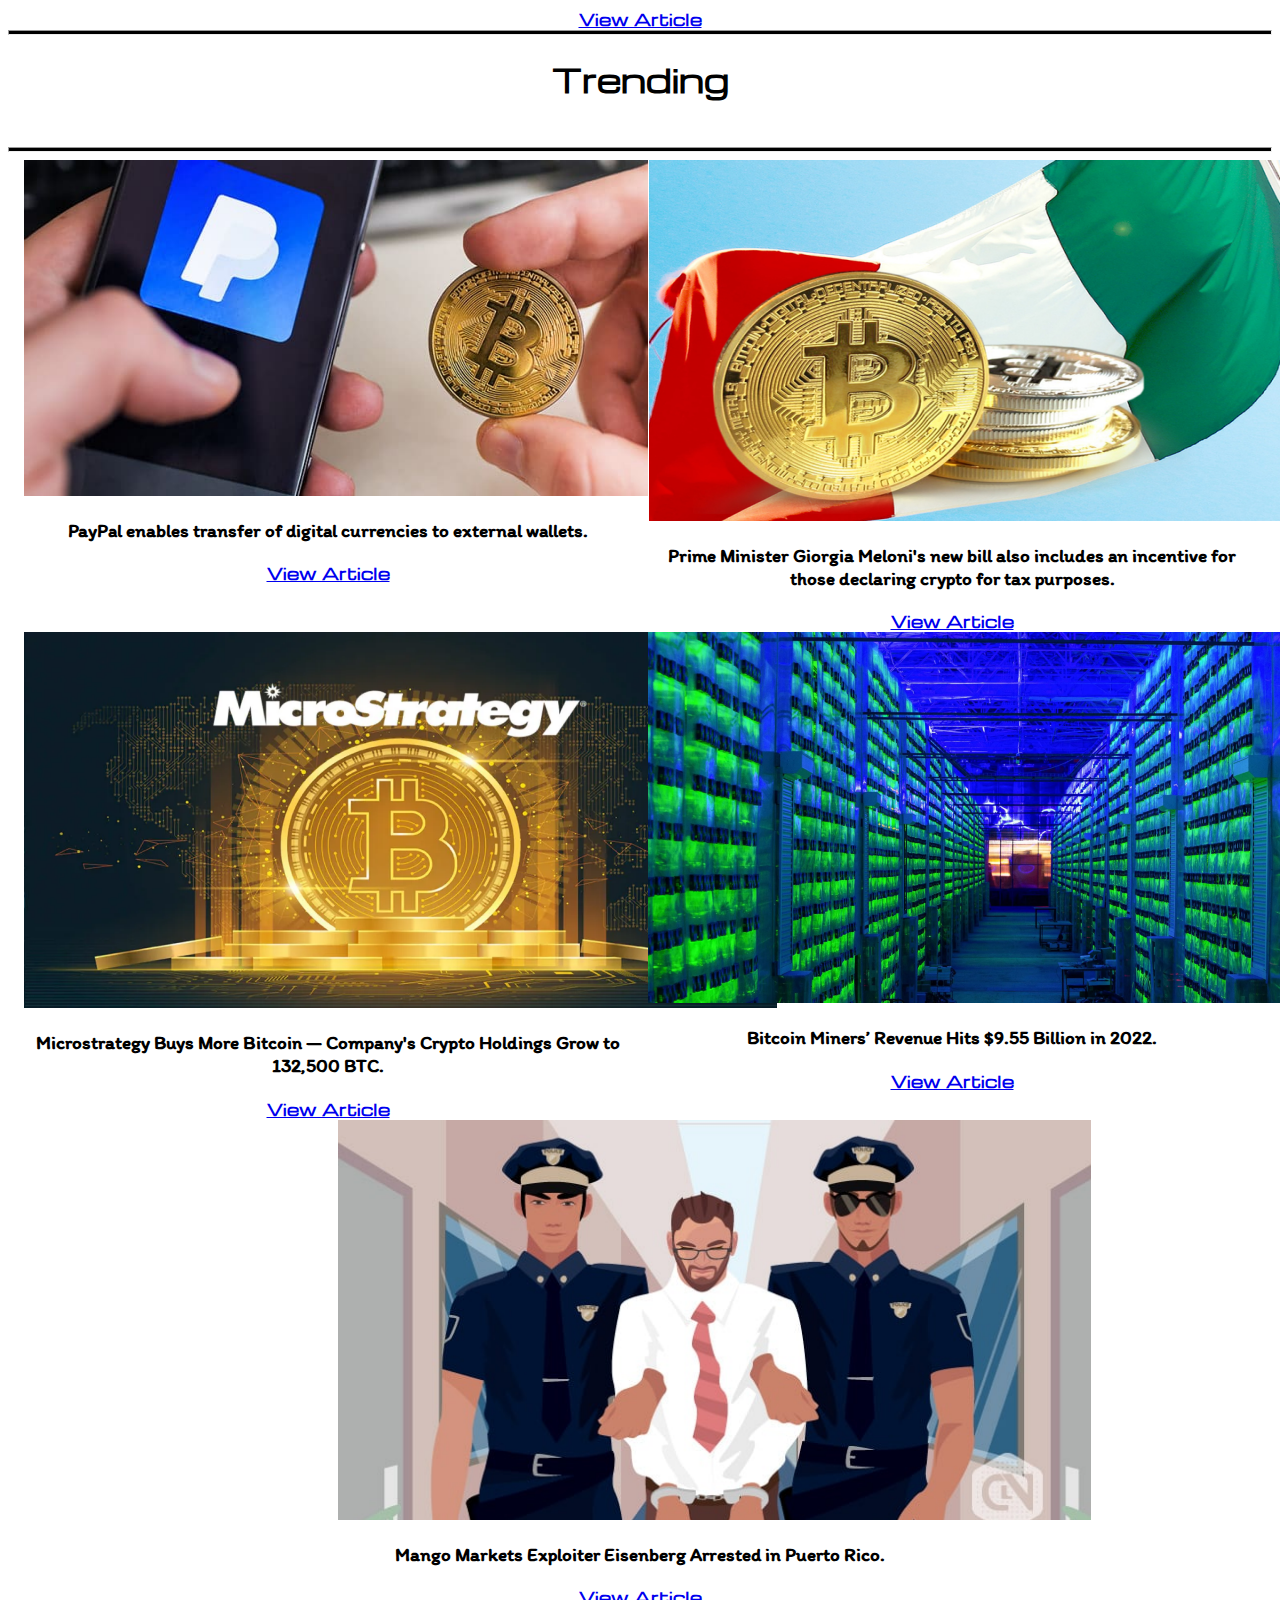
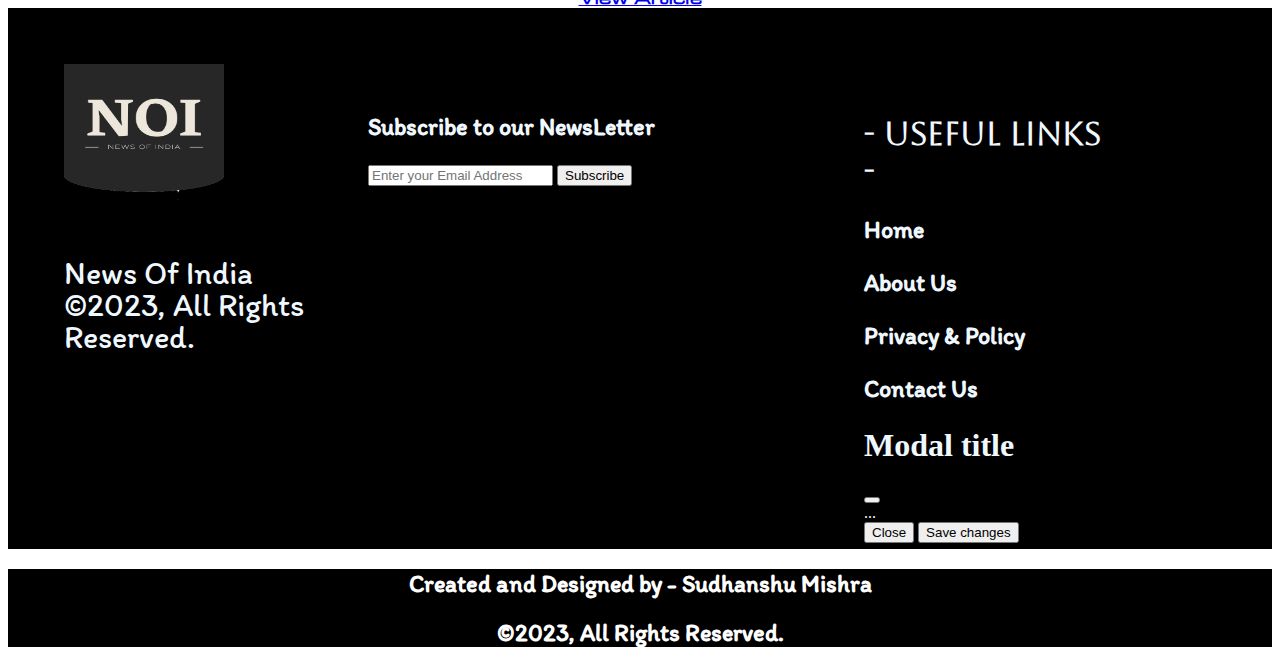
==== commit 3e7e7bf9: "Add files via upload" ====
--- a/index.html
+++ b/index.html
@@ -8,7 +8,7 @@
     <link href="https://cdn.jsdelivr.net/npm/bootstrap@5.3.0-alpha1/dist/css/bootstrap.min.css" rel="stylesheet"
         integrity="sha384-GLhlTQ8iRABdZLl6O3oVMWSktQOp6b7In1Zl3/Jr59b6EGGoI1aFkw7cmDA6j6gD" crossorigin="anonymous">
         <link rel="shortcut icon" href="images/NoI.png" type="image/x-icon">
-    <title>News Of India - Get the latest News of India</title>
+    <title>News Of India</title>
 </head>
 <body>
     <div class="header  container">
@@ -17,7 +17,7 @@
           <div class="container-fluid mx-5">
               <ul class="navbar-nav me-auto mb-2 mb-lg-0">
                   <li class="nav-item mx-3">
-                    <a class="nav-link" id="navv" aria-current="page" href="#">Home</a>
+                    <a class="nav-link" id="navv" aria-current="page" href="index.html">Home</a>
                   </li>
                   <li class="nav-item mx-3" >
                     <a class="nav-link" id="navv" href="#">About Us</a>
@@ -37,25 +37,11 @@
 <div class="hm">
 <div class="offcanvas offcanvas-start" tabindex="-1" id="offcanvasExample" aria-labelledby="offcanvasExampleLabel">
   <div class="offcanvas-header">
-    <!-- <h5 class="offcanvas-title" id="offcanvasExampleLabel">Offcanvas</h5> -->
     <button type="button" class="btn-close" data-bs-dismiss="offcanvas" aria-label="Close"></button>
   </div>
   <div class="offcanvas-body">
-    <!-- <div>
-      Some text as placeholder. In real life you can have the elements you have chosen. Like, text, images, lists, etc.
-    </div>
-    <div class="dropdown mt-3">
-      <button class="btn btn-secondary dropdown-toggle" type="button" data-bs-toggle="dropdown">
-        Dropdown button
-      </button>
-      <ul class="dropdown-menu">
-        <li><a class="dropdown-item" href="#">Action</a></li>
-        <li><a class="dropdown-item" href="#">Another action</a></li>
-        <li><a class="dropdown-item" href="#">Something else here</a></li>
-      </ul>
-    </div> -->
+    
     <nav class="navbar navbar-expand-lg bg-tertiary" >
-      <!-- <img src="images/NoI.png" alt="NoI" id="logo" > -->
     <div class="container-fluid mx-5">
         <ul class="navbar-nav me-auto mb-2 mb-lg-0">
             <li class="nav-itemm mx-3">
@@ -72,21 +58,19 @@
   </div>
 </div>
 </div>
+</nav>
+</div>
 <!-- ------------------------------------off canvas----------------------------------------------- -->
-</nav>
-
-  </div>
+
   <hr class="hr">
     <div class="dt my-4">
         <u>
         <div class="date" id="date">
-          <!-- Date - 23/02/2023 -->
           Date - DD/MM/YYYY
         </div>
         </u>
         <u>
         <div class="time" id="time">
-        <!-- Time - 10:25:50 -->
         Time - HH:MM:SS
         </div>
         </u>
@@ -144,7 +128,7 @@
           <div class="card-body">
             
             <p class="card-text">PayPal enables transfer of digital currencies to external wallets.</p>
-            <a href="#" class="btn btn-primary">View Article</a>
+            <a href="news1.html" class="btn btn-primary">View Article</a>
           </div>
         </div>
 
@@ -154,7 +138,7 @@
             
             <p class="card-text">Prime Minister Giorgia Meloni's new bill also includes an incentive for those declaring
               crypto for tax purposes.</p>
-            <a href="#" class="btn btn-primary">View Article</a>
+            <a href="news2.html" class="btn btn-primary">View Article</a>
           </div>
         </div>
 
@@ -164,7 +148,7 @@
             
             <p class="card-text">Microstrategy Buys More Bitcoin — Company's Crypto Holdings Grow to
               132,500 BTC.</p>
-            <a href="#" class="btn btn-primary">View Article</a>
+            <a href="news3.html" class="btn btn-primary">View Article</a>
           </div>
         </div>
 
@@ -173,7 +157,7 @@
           <div class="card-body">
             
             <p class="card-text">Bitcoin Miners’ Revenue Hits $9.55 Billion in 2022.</p>
-            <a href="#" class="btn btn-primary">View Article</a>
+            <a href="news4.html" class="btn btn-primary">View Article</a>
           </div>
         </div>
 
@@ -182,7 +166,7 @@
           <div class="card-body">
             
             <p class="card-text">Mango Markets Exploiter Eisenberg Arrested in Puerto Rico.</p>
-            <a href="#" class="btn btn-primary">View Article</a>
+            <a href="news5.html" class="btn btn-primary">View Article</a>
           </div>
         </div>
 
@@ -201,7 +185,7 @@
           <div class="card-body">
             
             <p class="card-text">PayPal enables transfer of digital currencies to external wallets.</p>
-            <a href="#" class="btn btn-primary">View Article</a>
+            <a href="news1.html" class="btn btn-primary">View Article</a>
           </div>
         </div>
 
@@ -211,7 +195,7 @@
             
             <p class="card-text">Prime Minister Giorgia Meloni's new bill also includes an incentive for those declaring
               crypto for tax purposes.</p>
-            <a href="#" class="btn btn-primary">View Article</a>
+            <a href="news2.html" class="btn btn-primary">View Article</a>
           </div>
         </div>
 
@@ -221,7 +205,7 @@
             
             <p class="card-text">Microstrategy Buys More Bitcoin — Company's Crypto Holdings Grow to
               132,500 BTC.</p>
-            <a href="#" class="btn btn-primary">View Article</a>
+            <a href="news3.html" class="btn btn-primary">View Article</a>
           </div>
         </div>
 
@@ -230,7 +214,7 @@
           <div class="card-body">
             
             <p class="card-text">Bitcoin Miners’ Revenue Hits $9.55 Billion in 2022.</p>
-            <a href="#" class="btn btn-primary">View Article</a>
+            <a href="news4.html" class="btn btn-primary">View Article</a>
           </div>
         </div>
         <div class="card my-4" style="width: 38rem;">
@@ -238,7 +222,7 @@
           <div class="card-body">
             
             <p class="card-text">Mango Markets Exploiter Eisenberg Arrested in Puerto Rico.</p>
-            <a href="#" class="btn btn-primary">View Article</a>
+            <a href="news5.html" class="btn btn-primary">View Article</a>
           </div>
         </div>
 
@@ -305,4 +289,4 @@
         crossorigin="anonymous"></script>
 </body>
 
-</html>
+</html>--- a/style.css
+++ b/style.css
@@ -1,4 +1,7 @@
 @import url('https://fonts.googleapis.com/css2?family=Aboreto&family=Arvo:wght@700&family=Babylonica&family=Calistoga&family=DynaPuff:wght@400;600&family=Itim&family=Michroma&family=Poppins:wght@300&display=swap');
+*{
+    scroll-behaviour: smooth;
+}
 #logo{
     height: 70px;
     width: 70px;
@@ -69,7 +72,34 @@
     font-family: itim;
     font-size: larger;
 }
-
+/*------------------------NEWS CONTENTS-----------------------*/    
+.news{
+    width: 100vw;
+    display: flex;
+    flex-direction: column;
+}
+.pic{
+    display: flex;
+    justify-content: space-around;
+    align-items: center;
+   
+}
+.arr{
+    width: 100%;
+    justify-content: space-around;
+}
+.pic-main{
+    height: 60vh;
+    width: 80vw;
+}
+.information h1{
+    font-family: calistoga;
+}
+.information p{
+    font-size: x-large;
+    font-family: itim;
+    line-height: 2.5rem;
+}
 /* ----------------------FOOTER------------------------------ */
 .footer{
     height: auto;
@@ -192,12 +222,25 @@
     .heading{
         font-size: large;
     }
+    .pic-main{
+        height: 95%;
+        width: 95%;
+    }
+    .information h1{
+        font-size: larger;
+    }
+    .information p{
+        font-size: large;
+        font-family: itim;
+        line-height: 1.75rem;
+    }
     .footer{
         display: flex;
         flex-direction: column;
     }
     .footer-l{
         margin: 0.25rem;
+        padding-left:1rem;
         height: auto;
         width: auto;
         color: aliceblue;
@@ -217,8 +260,6 @@
         font-size: 0.75 rem;
         margin-top: 0.5rem;
     }
-
-
     .footer-r{
         margin: 0.25rem;
         padding-left: 1rem;
@@ -233,4 +274,8 @@
         font-size: 1.5rem;
         margin-top: 0.75rem;
     }
-    }+    .noinfo{
+    font-size: 1rem;
+    line-height: 1.5rem;
+}
+    }
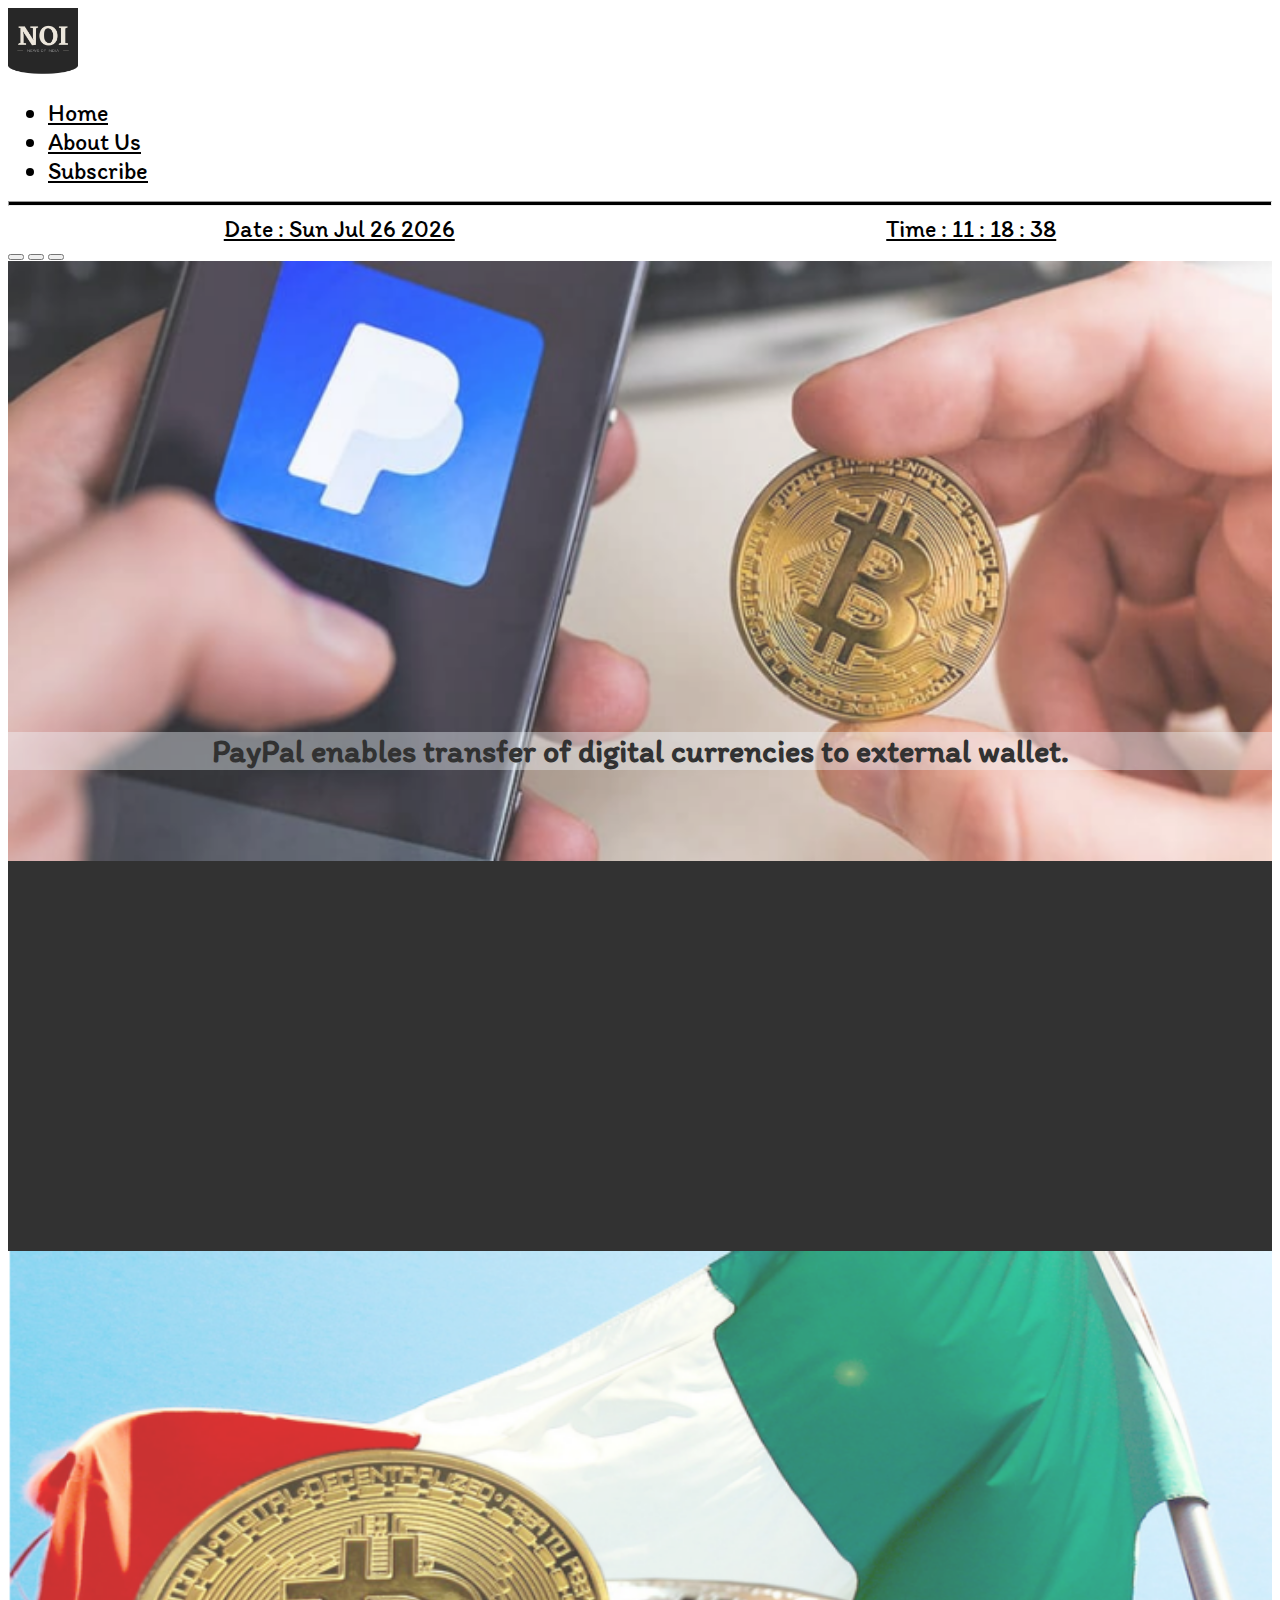
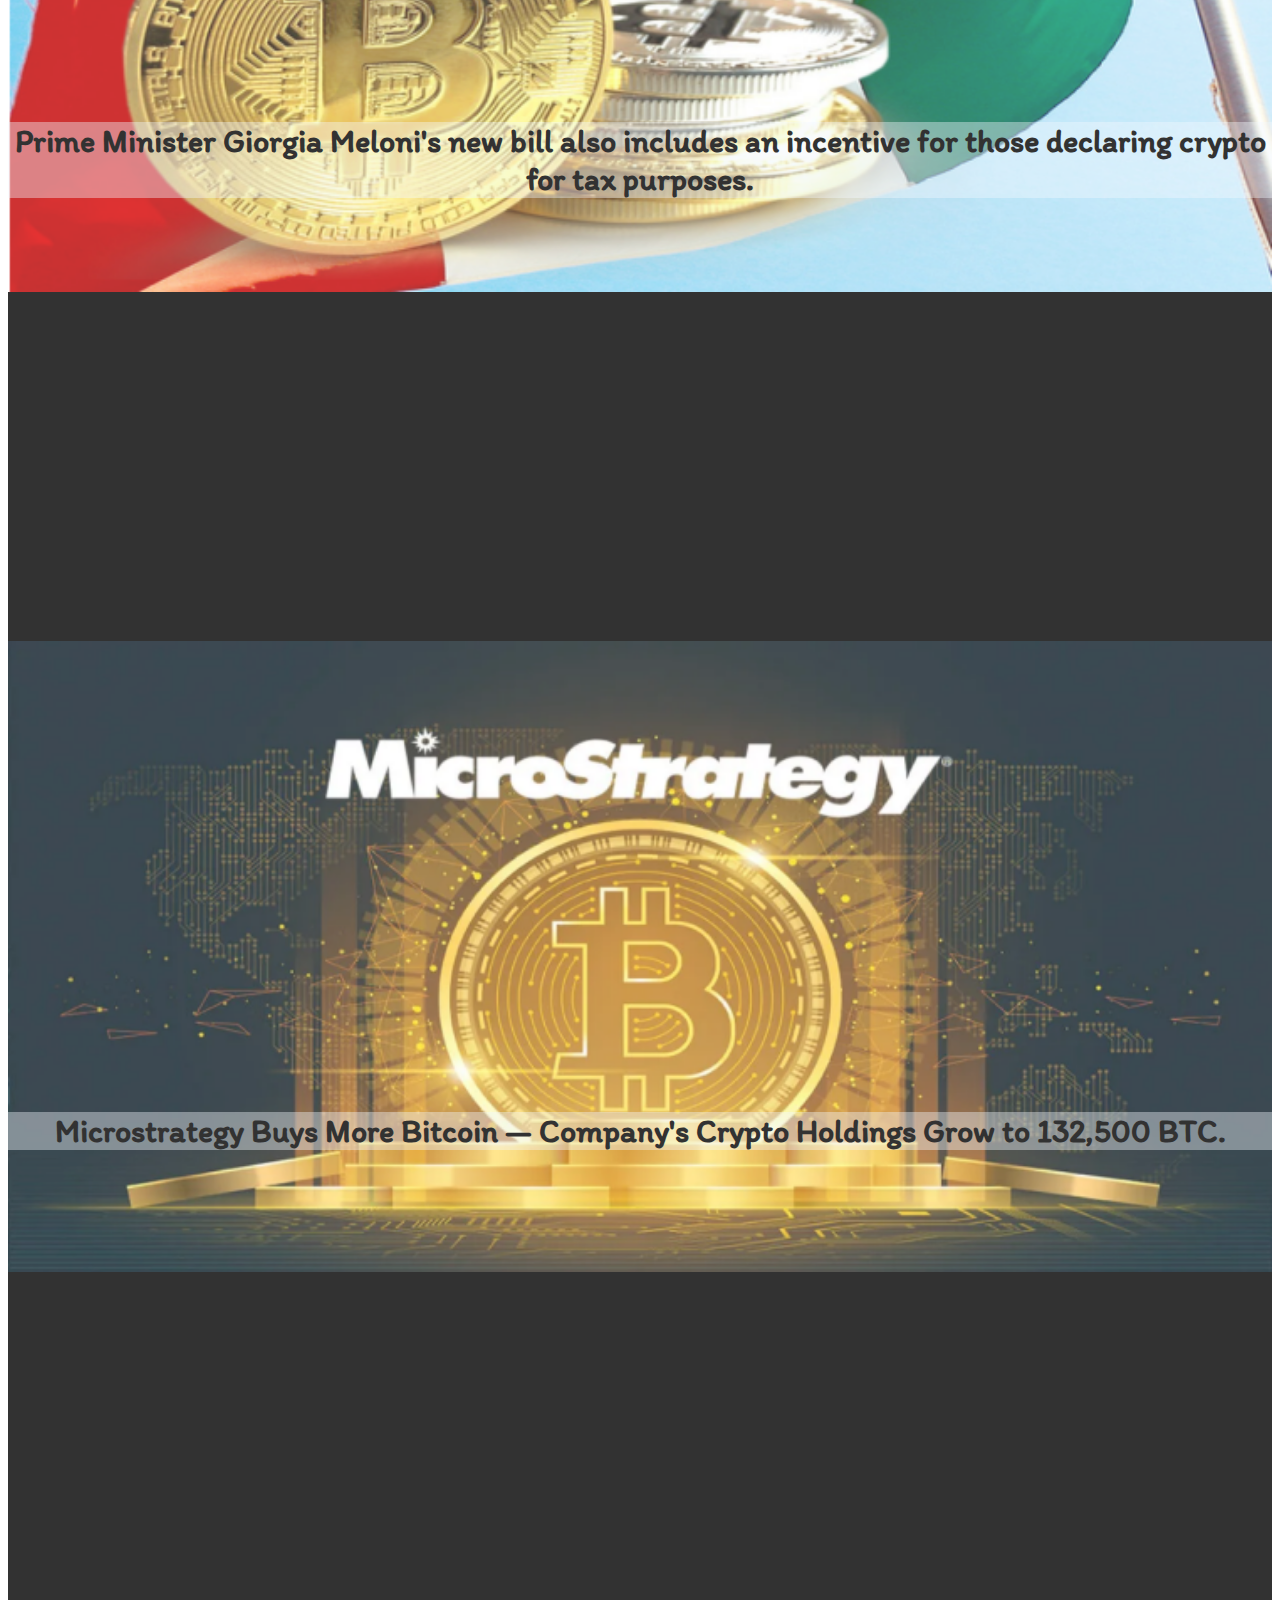
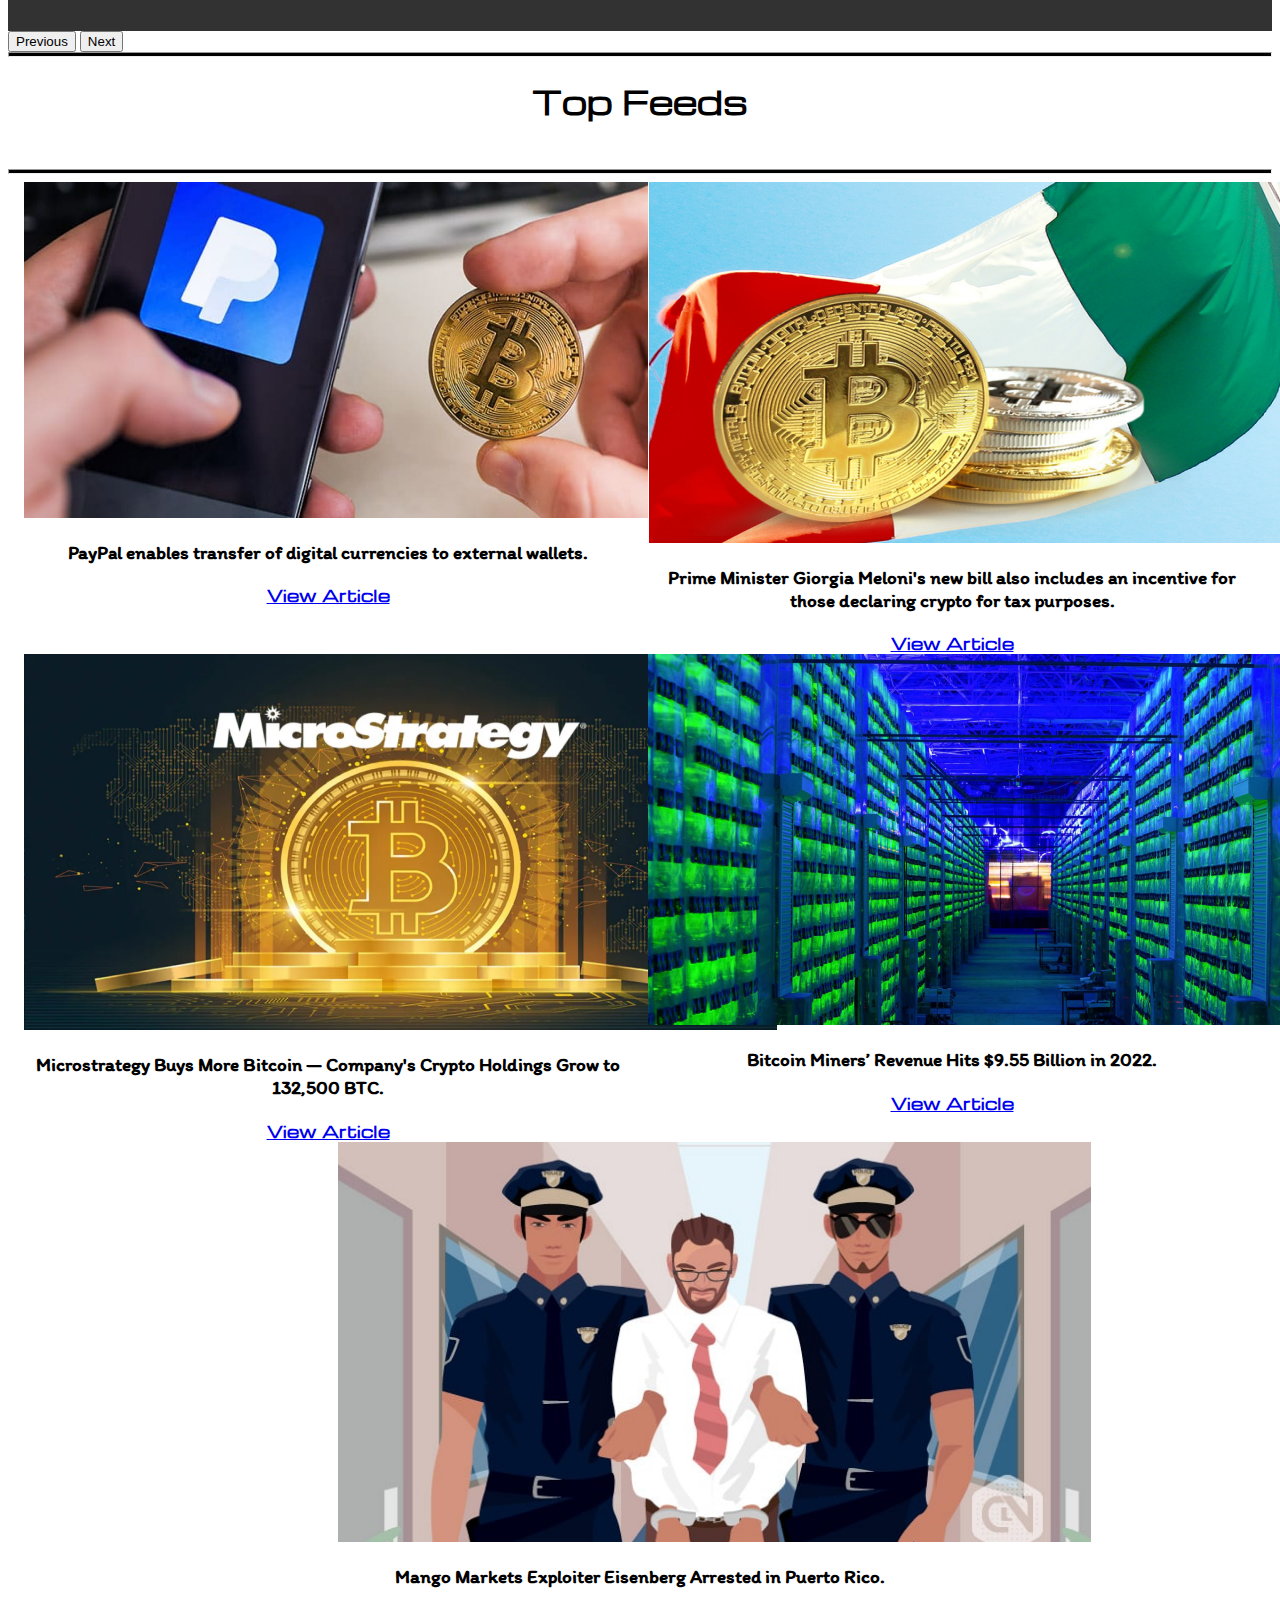
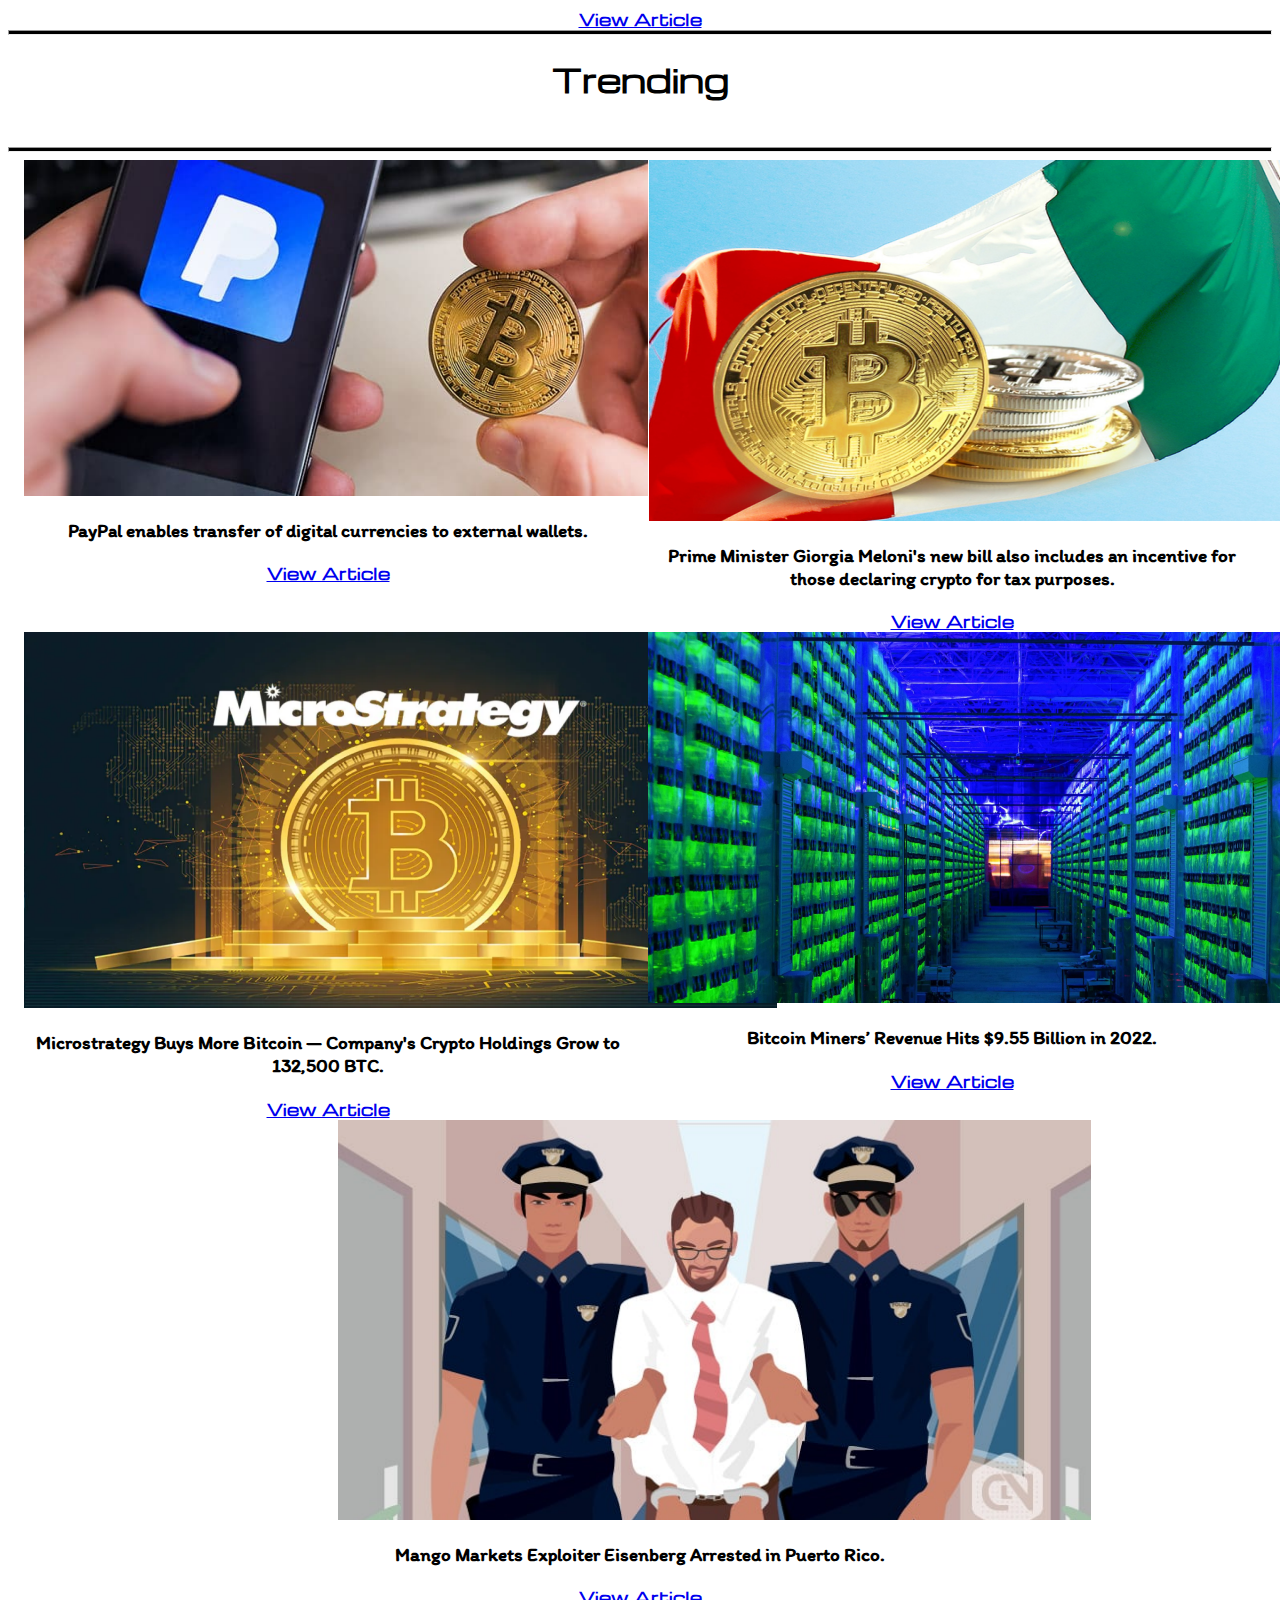
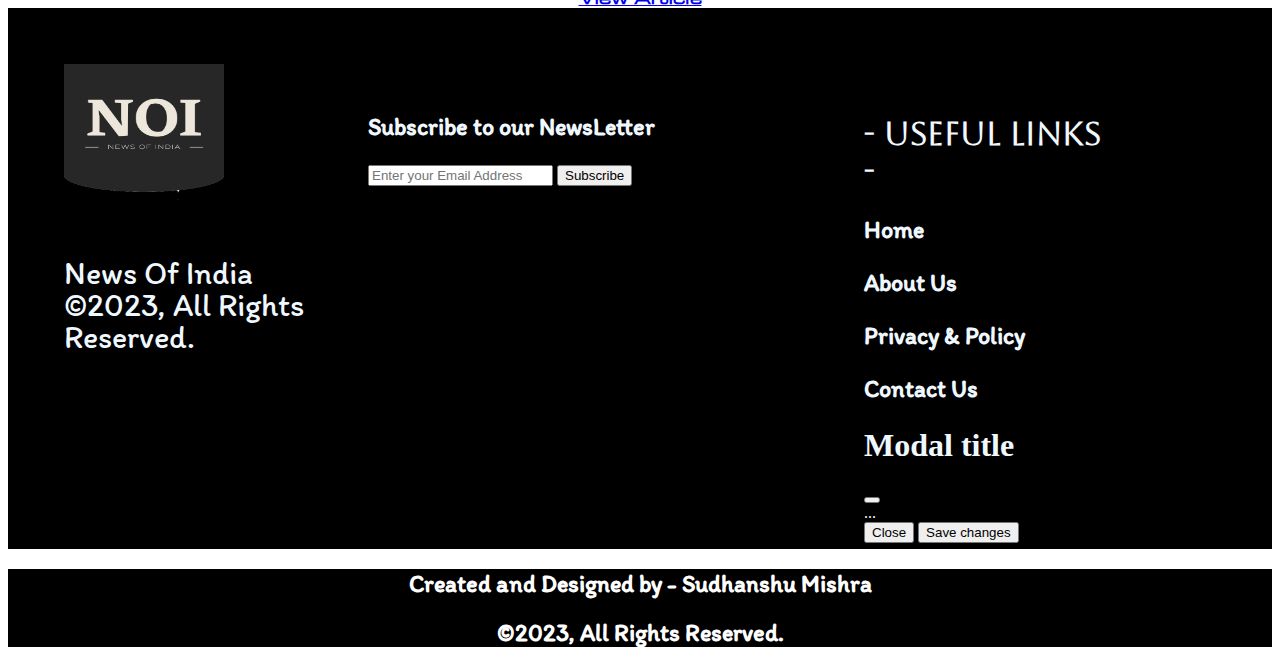
==== commit f12f952c: "Update index.html" ====
--- a/index.html
+++ b/index.html
@@ -45,7 +45,7 @@
     <div class="container-fluid mx-5">
         <ul class="navbar-nav me-auto mb-2 mb-lg-0">
             <li class="nav-itemm mx-3">
-              <a class="nav-link" id="navv" aria-current="page" href="#">Home</a>
+              <a class="nav-link" id="navv" aria-current="page" href="index.html">Home</a>
             </li>
             <li class="nav-itemm mx-3" >
               <a class="nav-link" id="navv" href="#">About Us</a>
@@ -289,4 +289,4 @@
         crossorigin="anonymous"></script>
 </body>
 
-</html>+</html>
